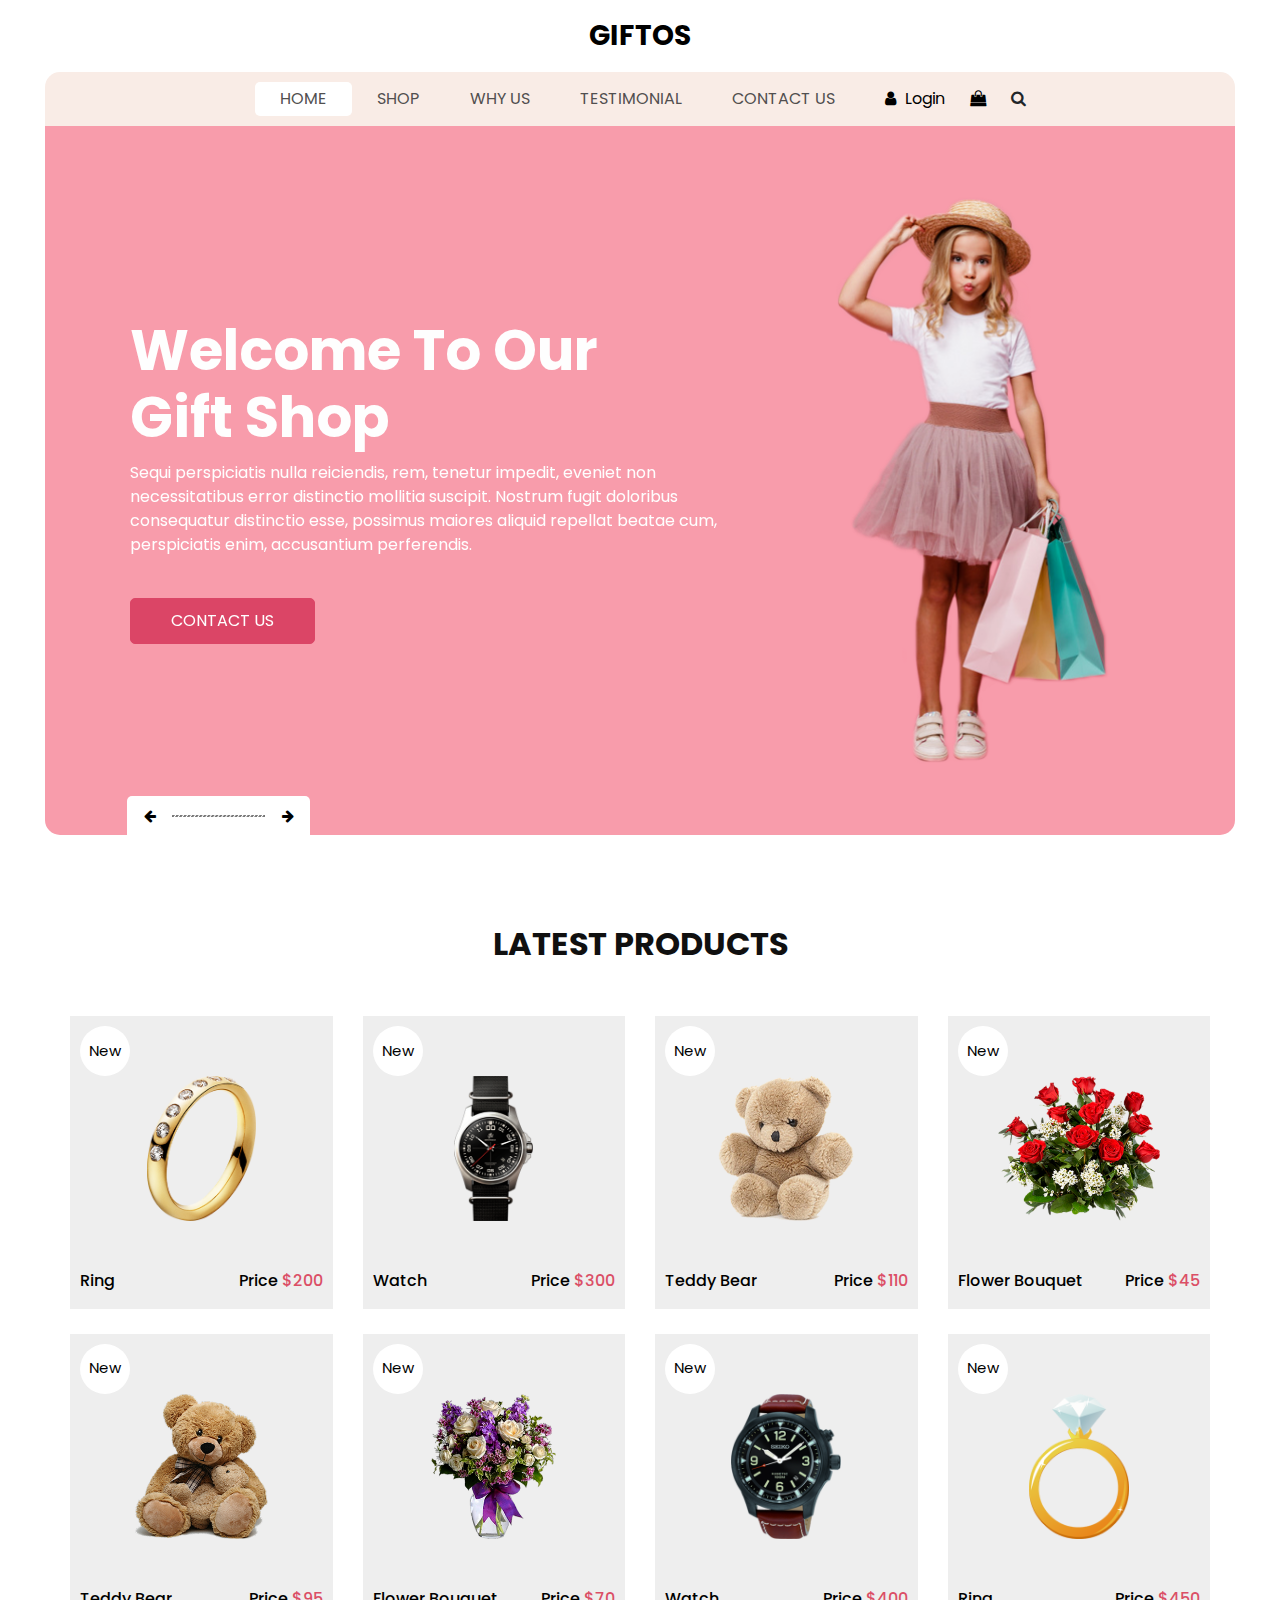
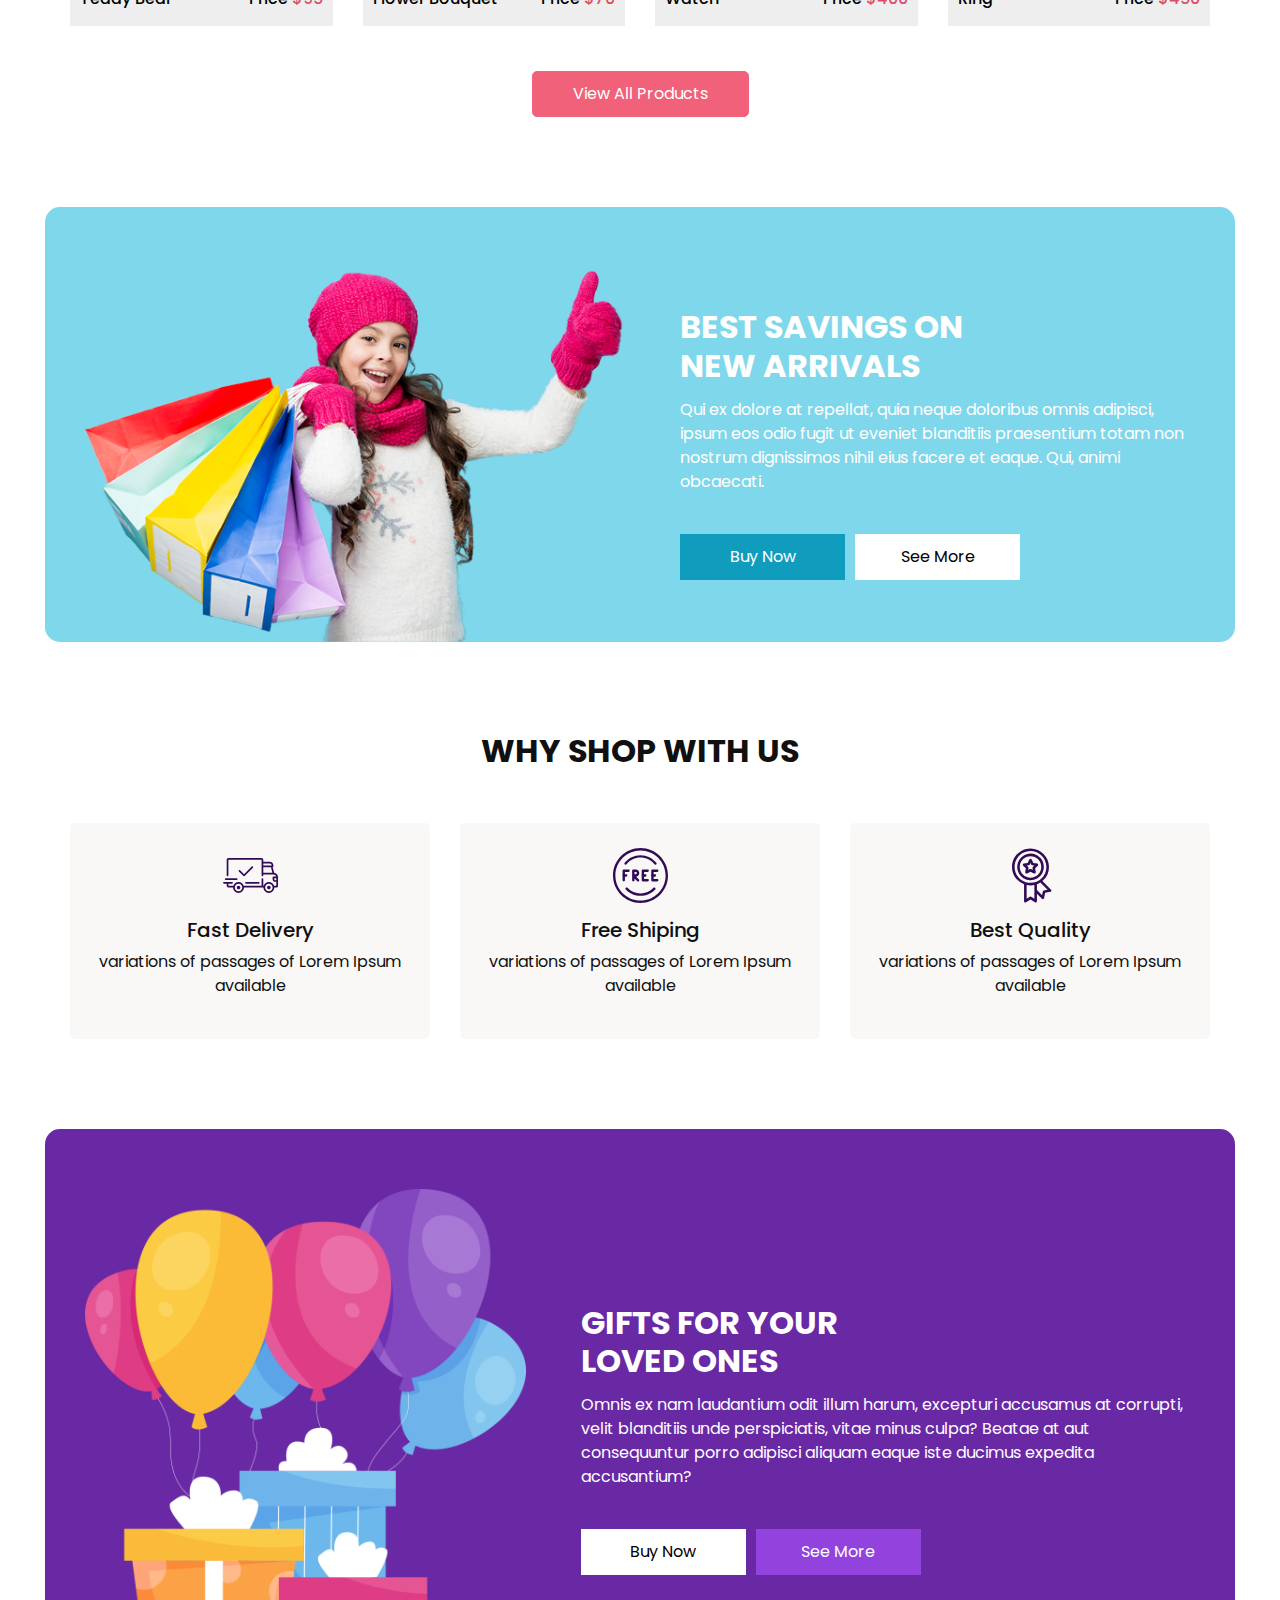
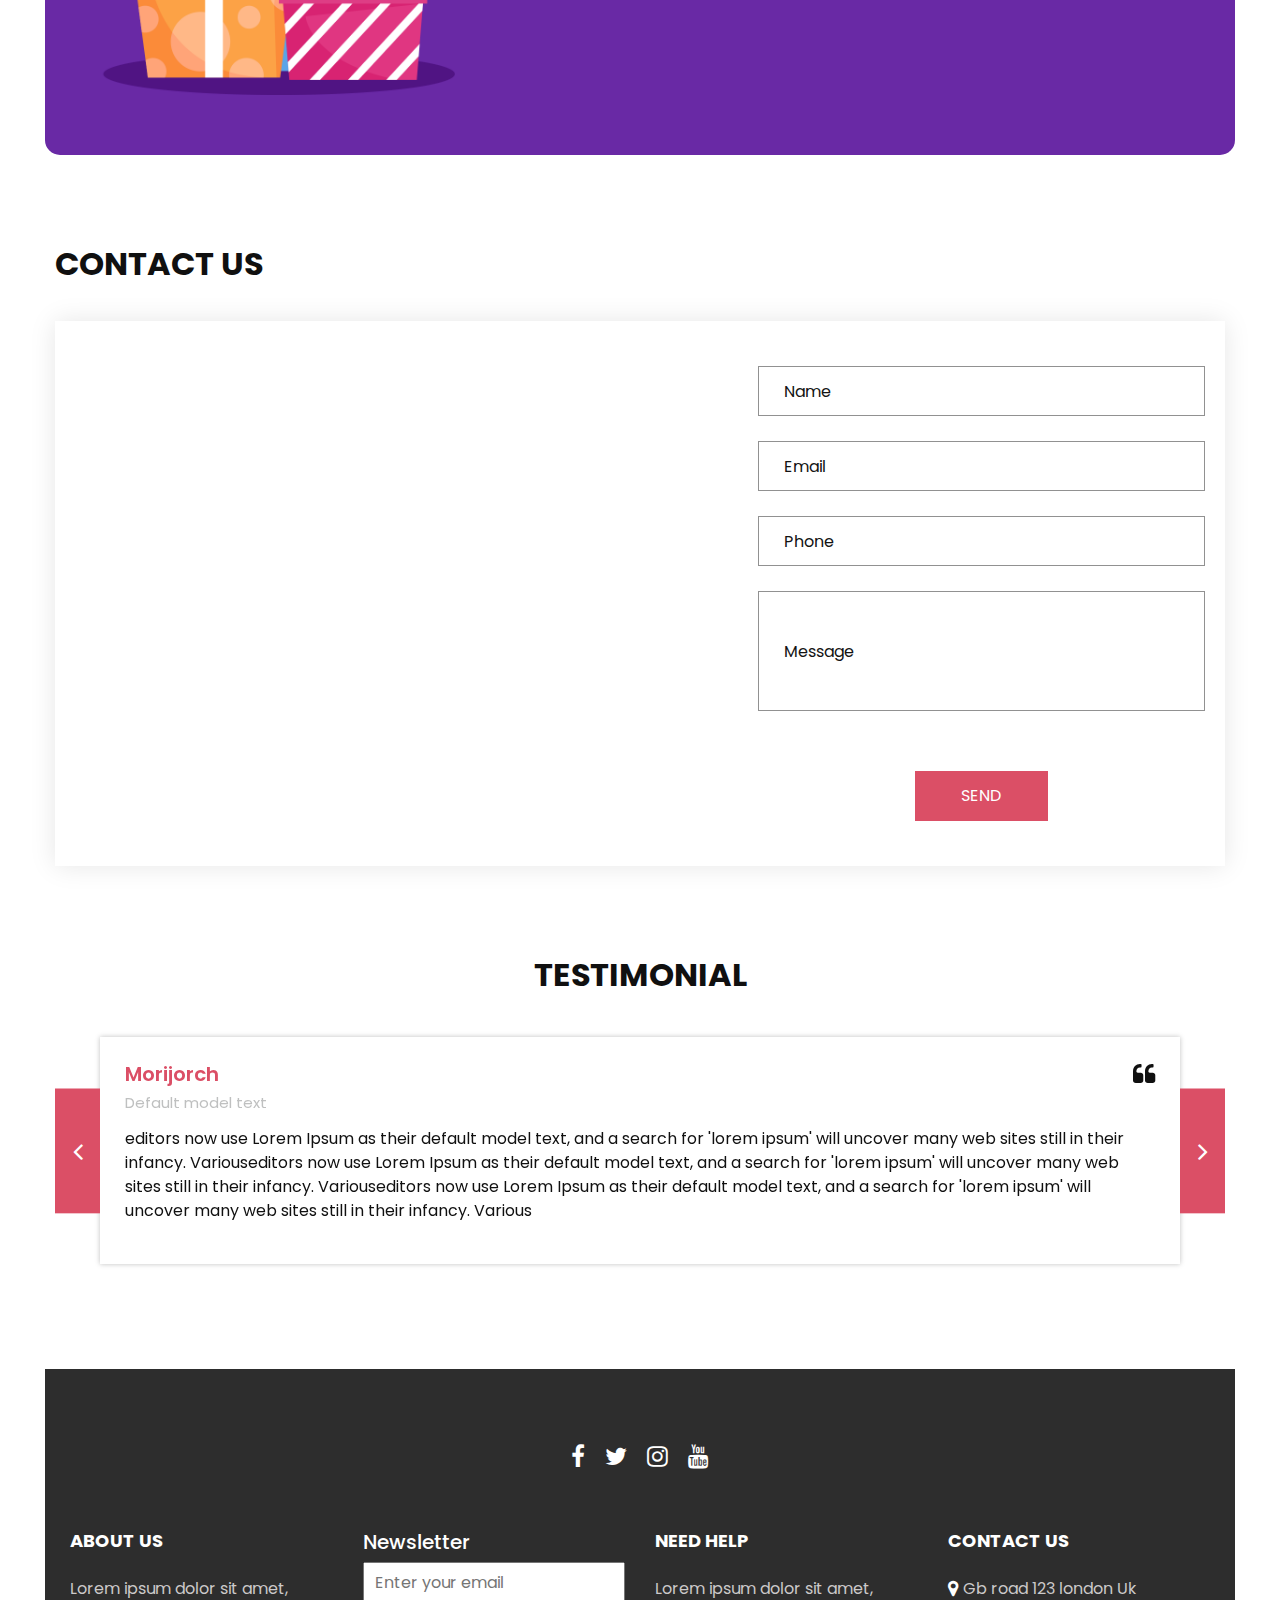
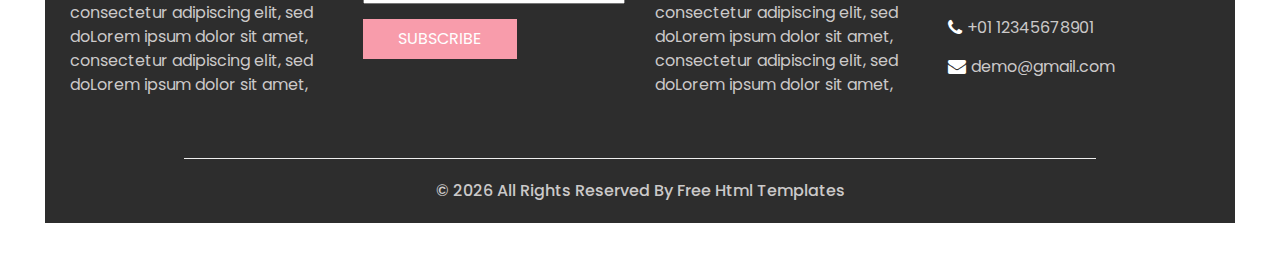
==== demo5/index.html @ 5fa040cb "Tein CSS pohjan" ====
<!DOCTYPE html>
<html>

<head>
  <!-- Basic -->
  <meta charset="utf-8" />
  <meta http-equiv="X-UA-Compatible" content="IE=edge" />
  <!-- Mobile Metas -->
  <meta name="viewport" content="width=device-width, initial-scale=1, shrink-to-fit=no" />
  <!-- Site Metas -->
  <meta name="keywords" content="" />
  <meta name="description" content="" />
  <meta name="author" content="" />
  <link rel="shortcut icon" href="images/favicon.png" type="image/x-icon">

  <title>
    Giftos
  </title>

  <!-- slider stylesheet -->
  <link rel="stylesheet" type="text/css" href="https://cdnjs.cloudflare.com/ajax/libs/OwlCarousel2/2.3.4/assets/owl.carousel.min.css" />

  <!-- bootstrap core css -->
  <link rel="stylesheet" type="text/css" href="css/bootstrap.css" />

  <!-- Custom styles for this template -->
  <link href="css/style.css" rel="stylesheet" />
  <!-- responsive style -->
  <link href="css/responsive.css" rel="stylesheet" />
</head>

<body>
  <div class="hero_area">
    <!-- header section strats -->
    <header class="header_section">
      <nav class="navbar navbar-expand-lg custom_nav-container ">
        <a class="navbar-brand" href="index.html">
          <span>
            Giftos
          </span>
        </a>
        <button class="navbar-toggler" type="button" data-toggle="collapse" data-target="#navbarSupportedContent" aria-controls="navbarSupportedContent" aria-expanded="false" aria-label="Toggle navigation">
          <span class=""></span>
        </button>

        <div class="collapse navbar-collapse" id="navbarSupportedContent">
          <ul class="navbar-nav  ">
            <li class="nav-item active">
              <a class="nav-link" href="index.html">Home <span class="sr-only">(current)</span></a>
            </li>
            <li class="nav-item">
              <a class="nav-link" href="shop.html">
                Shop
              </a>
            </li>
            <li class="nav-item">
              <a class="nav-link" href="why.html">
                Why Us
              </a>
            </li>
            <li class="nav-item">
              <a class="nav-link" href="testimonial.html">
                Testimonial
              </a>
            </li>
            <li class="nav-item">
              <a class="nav-link" href="contact.html">Contact Us</a>
            </li>
          </ul>
          <div class="user_option">
            <a href="">
              <i class="fa fa-user" aria-hidden="true"></i>
              <span>
                Login
              </span>
            </a>
            <a href="">
              <i class="fa fa-shopping-bag" aria-hidden="true"></i>
            </a>
            <form class="form-inline ">
              <button class="btn nav_search-btn" type="submit">
                <i class="fa fa-search" aria-hidden="true"></i>
              </button>
            </form>
          </div>
        </div>
      </nav>
    </header>
    <!-- end header section -->
    <!-- slider section -->

    <section class="slider_section">
      <div class="slider_container">
        <div id="carouselExampleIndicators" class="carousel slide" data-ride="carousel">
          <div class="carousel-inner">
            <div class="carousel-item active">
              <div class="container-fluid">
                <div class="row">
                  <div class="col-md-7">
                    <div class="detail-box">
                      <h1>
                        Welcome To Our <br>
                        Gift Shop
                      </h1>
                      <p>
                        Sequi perspiciatis nulla reiciendis, rem, tenetur impedit, eveniet non necessitatibus error distinctio mollitia suscipit. Nostrum fugit doloribus consequatur distinctio esse, possimus maiores aliquid repellat beatae cum, perspiciatis enim, accusantium perferendis.
                      </p>
                      <a href="">
                        Contact Us
                      </a>
                    </div>
                  </div>
                  <div class="col-md-5 ">
                    <div class="img-box">
                      <img src="images/slider-img.png" alt="" />
                    </div>
                  </div>
                </div>
              </div>
            </div>
            <div class="carousel-item ">
              <div class="container-fluid">
                <div class="row">
                  <div class="col-md-7">
                    <div class="detail-box">
                      <h1>
                        Welcome To Our <br>
                        Gift Shop
                      </h1>
                      <p>
                        Sequi perspiciatis nulla reiciendis, rem, tenetur impedit, eveniet non necessitatibus error distinctio mollitia suscipit. Nostrum fugit doloribus consequatur distinctio esse, possimus maiores aliquid repellat beatae cum, perspiciatis enim, accusantium perferendis.
                      </p>
                      <a href="">
                        Contact Us
                      </a>
                    </div>
                  </div>
                  <div class="col-md-5 ">
                    <div class="img-box">
                      <img src="images/slider-img.png" alt="" />
                    </div>
                  </div>
                </div>
              </div>
            </div>
            <div class="carousel-item ">
              <div class="container-fluid">
                <div class="row">
                  <div class="col-md-7">
                    <div class="detail-box">
                      <h1>
                        Welcome To Our <br>
                        Gift Shop
                      </h1>
                      <p>
                        Sequi perspiciatis nulla reiciendis, rem, tenetur impedit, eveniet non necessitatibus error distinctio mollitia suscipit. Nostrum fugit doloribus consequatur distinctio esse, possimus maiores aliquid repellat beatae cum, perspiciatis enim, accusantium perferendis.
                      </p>
                      <a href="">
                        Contact Us
                      </a>
                    </div>
                  </div>
                  <div class="col-md-5 ">
                    <div class="img-box">
                      <img src="images/slider-img.png" alt="" />
                    </div>
                  </div>
                </div>
              </div>
            </div>
          </div>
          <div class="carousel_btn-box">
            <a class="carousel-control-prev" href="#carouselExampleIndicators" role="button" data-slide="prev">
              <i class="fa fa-arrow-left" aria-hidden="true"></i>
              <span class="sr-only">Previous</span>
            </a>
            <img src="images/line.png" alt="" />
            <a class="carousel-control-next" href="#carouselExampleIndicators" role="button" data-slide="next">
              <i class="fa fa-arrow-right" aria-hidden="true"></i>
              <span class="sr-only">Next</span>
            </a>
          </div>
        </div>
      </div>
    </section>

    <!-- end slider section -->
  </div>
  <!-- end hero area -->

  <!-- shop section -->

  <section class="shop_section layout_padding">
    <div class="container">
      <div class="heading_container heading_center">
        <h2>
          Latest Products
        </h2>
      </div>
      <div class="row">
        <div class="col-sm-6 col-md-4 col-lg-3">
          <div class="box">
            <a href="">
              <div class="img-box">
                <img src="images/p1.png" alt="">
              </div>
              <div class="detail-box">
                <h6>
                  Ring
                </h6>
                <h6>
                  Price
                  <span>
                    $200
                  </span>
                </h6>
              </div>
              <div class="new">
                <span>
                  New
                </span>
              </div>
            </a>
          </div>
        </div>
        <div class="col-sm-6 col-md-4 col-lg-3">
          <div class="box">
            <a href="">
              <div class="img-box">
                <img src="images/p2.png" alt="">
              </div>
              <div class="detail-box">
                <h6>
                  Watch
                </h6>
                <h6>
                  Price
                  <span>
                    $300
                  </span>
                </h6>
              </div>
              <div class="new">
                <span>
                  New
                </span>
              </div>
            </a>
          </div>
        </div>
        <div class="col-sm-6 col-md-4 col-lg-3">
          <div class="box">
            <a href="">
              <div class="img-box">
                <img src="images/p3.png" alt="">
              </div>
              <div class="detail-box">
                <h6>
                  Teddy Bear
                </h6>
                <h6>
                  Price
                  <span>
                    $110
                  </span>
                </h6>
              </div>
              <div class="new">
                <span>
                  New
                </span>
              </div>
            </a>
          </div>
        </div>
        <div class="col-sm-6 col-md-4 col-lg-3">
          <div class="box">
            <a href="">
              <div class="img-box">
                <img src="images/p4.png" alt="">
              </div>
              <div class="detail-box">
                <h6>
                  Flower Bouquet
                </h6>
                <h6>
                  Price
                  <span>
                    $45
                  </span>
                </h6>
              </div>
              <div class="new">
                <span>
                  New
                </span>
              </div>
            </a>
          </div>
        </div>
        <div class="col-sm-6 col-md-4 col-lg-3">
          <div class="box">
            <a href="">
              <div class="img-box">
                <img src="images/p5.png" alt="">
              </div>
              <div class="detail-box">
                <h6>
                  Teddy Bear
                </h6>
                <h6>
                  Price
                  <span>
                    $95
                  </span>
                </h6>
              </div>
              <div class="new">
                <span>
                  New
                </span>
              </div>
            </a>
          </div>
        </div>
        <div class="col-sm-6 col-md-4 col-lg-3">
          <div class="box">
            <a href="">
              <div class="img-box">
                <img src="images/p6.png" alt="">
              </div>
              <div class="detail-box">
                <h6>
                  Flower Bouquet
                </h6>
                <h6>
                  Price
                  <span>
                    $70
                  </span>
                </h6>
              </div>
              <div class="new">
                <span>
                  New
                </span>
              </div>
            </a>
          </div>
        </div>
        <div class="col-sm-6 col-md-4 col-lg-3">
          <div class="box">
            <a href="">
              <div class="img-box">
                <img src="images/p7.png" alt="">
              </div>
              <div class="detail-box">
                <h6>
                  Watch
                </h6>
                <h6>
                  Price
                  <span>
                    $400
                  </span>
                </h6>
              </div>
              <div class="new">
                <span>
                  New
                </span>
              </div>
            </a>
          </div>
        </div>
        <div class="col-sm-6 col-md-4 col-lg-3">
          <div class="box">
            <a href="">
              <div class="img-box">
                <img src="images/p8.png" alt="">
              </div>
              <div class="detail-box">
                <h6>
                  Ring
                </h6>
                <h6>
                  Price
                  <span>
                    $450
                  </span>
                </h6>
              </div>
              <div class="new">
                <span>
                  New
                </span>
              </div>
            </a>
          </div>
        </div>
      </div>
      <div class="btn-box">
        <a href="">
          View All Products
        </a>
      </div>
    </div>
  </section>

  <!-- end shop section -->

  <!-- saving section -->

  <section class="saving_section ">
    <div class="box">
      <div class="container-fluid">
        <div class="row">
          <div class="col-lg-6">
            <div class="img-box">
              <img src="images/saving-img.png" alt="">
            </div>
          </div>
          <div class="col-lg-6">
            <div class="detail-box">
              <div class="heading_container">
                <h2>
                  Best Savings on <br>
                  new arrivals
                </h2>
              </div>
              <p>
                Qui ex dolore at repellat, quia neque doloribus omnis adipisci, ipsum eos odio fugit ut eveniet blanditiis praesentium totam non nostrum dignissimos nihil eius facere et eaque. Qui, animi obcaecati.
              </p>
              <div class="btn-box">
                <a href="#" class="btn1">
                  Buy Now
                </a>
                <a href="#" class="btn2">
                  See More
                </a>
              </div>
            </div>
          </div>
        </div>
      </div>
    </div>
  </section>

  <!-- end saving section -->

  <!-- why section -->

  <section class="why_section layout_padding">
    <div class="container">
      <div class="heading_container heading_center">
        <h2>
          Why Shop With Us
        </h2>
      </div>
      <div class="row">
        <div class="col-md-4">
          <div class="box ">
            <div class="img-box">
              <svg version="1.1" id="Layer_1" xmlns="http://www.w3.org/2000/svg" xmlns:xlink="http://www.w3.org/1999/xlink" x="0px" y="0px" viewBox="0 0 512 512" style="enable-background:new 0 0 512 512;" xml:space="preserve">
                <g>
                  <g>
                    <path d="M476.158,231.363l-13.259-53.035c3.625-0.77,6.345-3.986,6.345-7.839v-8.551c0-18.566-15.105-33.67-33.67-33.67h-60.392
                 V110.63c0-9.136-7.432-16.568-16.568-16.568H50.772c-9.136,0-16.568,7.432-16.568,16.568V256c0,4.427,3.589,8.017,8.017,8.017
                 c4.427,0,8.017-3.589,8.017-8.017V110.63c0-0.295,0.239-0.534,0.534-0.534h307.841c0.295,0,0.534,0.239,0.534,0.534v145.372
                 c0,4.427,3.589,8.017,8.017,8.017c4.427,0,8.017-3.589,8.017-8.017v-9.088h94.569c0.008,0,0.014,0.002,0.021,0.002
                 c0.008,0,0.015-0.001,0.022-0.001c11.637,0.008,21.518,7.646,24.912,18.171h-24.928c-4.427,0-8.017,3.589-8.017,8.017v17.102
                 c0,13.851,11.268,25.119,25.119,25.119h9.086v35.273h-20.962c-6.886-19.883-25.787-34.205-47.982-34.205
                 s-41.097,14.322-47.982,34.205h-3.86v-60.393c0-4.427-3.589-8.017-8.017-8.017c-4.427,0-8.017,3.589-8.017,8.017v60.391H192.817
                 c-6.886-19.883-25.787-34.205-47.982-34.205s-41.097,14.322-47.982,34.205H50.772c-0.295,0-0.534-0.239-0.534-0.534v-17.637
                 h34.739c4.427,0,8.017-3.589,8.017-8.017s-3.589-8.017-8.017-8.017H8.017c-4.427,0-8.017,3.589-8.017,8.017
                 s3.589,8.017,8.017,8.017h26.188v17.637c0,9.136,7.432,16.568,16.568,16.568h43.304c-0.002,0.178-0.014,0.355-0.014,0.534
                 c0,27.996,22.777,50.772,50.772,50.772s50.772-22.776,50.772-50.772c0-0.18-0.012-0.356-0.014-0.534h180.67
                 c-0.002,0.178-0.014,0.355-0.014,0.534c0,27.996,22.777,50.772,50.772,50.772c27.995,0,50.772-22.776,50.772-50.772
                 c0-0.18-0.012-0.356-0.014-0.534h26.203c4.427,0,8.017-3.589,8.017-8.017v-85.511C512,251.989,496.423,234.448,476.158,231.363z
                  M375.182,144.301h60.392c9.725,0,17.637,7.912,17.637,17.637v0.534h-78.029V144.301z M375.182,230.881v-52.376h71.235
                 l13.094,52.376H375.182z M144.835,401.904c-19.155,0-34.739-15.583-34.739-34.739s15.584-34.739,34.739-34.739
                 c19.155,0,34.739,15.583,34.739,34.739S163.99,401.904,144.835,401.904z M427.023,401.904c-19.155,0-34.739-15.583-34.739-34.739
                 s15.584-34.739,34.739-34.739c19.155,0,34.739,15.583,34.739,34.739S446.178,401.904,427.023,401.904z M495.967,299.29h-9.086
                 c-5.01,0-9.086-4.076-9.086-9.086v-9.086h18.171V299.29z" />
                  </g>
                </g>
                <g>
                  <g>
                    <path d="M144.835,350.597c-9.136,0-16.568,7.432-16.568,16.568c0,9.136,7.432,16.568,16.568,16.568
                 c9.136,0,16.568-7.432,16.568-16.568C161.403,358.029,153.971,350.597,144.835,350.597z" />
                  </g>
                </g>
                <g>
                  <g>
                    <path d="M427.023,350.597c-9.136,0-16.568,7.432-16.568,16.568c0,9.136,7.432,16.568,16.568,16.568
                 c9.136,0,16.568-7.432,16.568-16.568C443.591,358.029,436.159,350.597,427.023,350.597z" />
                  </g>
                </g>
                <g>
                  <g>
                    <path d="M332.96,316.393H213.244c-4.427,0-8.017,3.589-8.017,8.017s3.589,8.017,8.017,8.017H332.96
                 c4.427,0,8.017-3.589,8.017-8.017S337.388,316.393,332.96,316.393z" />
                  </g>
                </g>
                <g>
                  <g>
                    <path d="M127.733,282.188H25.119c-4.427,0-8.017,3.589-8.017,8.017s3.589,8.017,8.017,8.017h102.614
                 c4.427,0,8.017-3.589,8.017-8.017S132.16,282.188,127.733,282.188z" />
                  </g>
                </g>
                <g>
                  <g>
                    <path d="M278.771,173.37c-3.13-3.13-8.207-3.13-11.337,0.001l-71.292,71.291l-37.087-37.087c-3.131-3.131-8.207-3.131-11.337,0
                 c-3.131,3.131-3.131,8.206,0,11.337l42.756,42.756c1.565,1.566,3.617,2.348,5.668,2.348s4.104-0.782,5.668-2.348l76.96-76.96
                 C281.901,181.576,281.901,176.501,278.771,173.37z" />
                  </g>
                </g>
                <g>
                </g>
                <g>
                </g>
                <g>
                </g>
                <g>
                </g>
                <g>
                </g>
                <g>
                </g>
                <g>
                </g>
                <g>
                </g>
                <g>
                </g>
                <g>
                </g>
                <g>
                </g>
                <g>
                </g>
                <g>
                </g>
                <g>
                </g>
                <g>
                </g>
              </svg>
            </div>
            <div class="detail-box">
              <h5>
                Fast Delivery
              </h5>
              <p>
                variations of passages of Lorem Ipsum available
              </p>
            </div>
          </div>
        </div>
        <div class="col-md-4">
          <div class="box ">
            <div class="img-box">
              <svg version="1.1" id="Capa_1" xmlns="http://www.w3.org/2000/svg" xmlns:xlink="http://www.w3.org/1999/xlink" x="0px" y="0px" viewBox="0 0 490.667 490.667" style="enable-background:new 0 0 490.667 490.667;" xml:space="preserve">
                <g>
                  <g>
                    <path d="M138.667,192H96c-5.888,0-10.667,4.779-10.667,10.667V288c0,5.888,4.779,10.667,10.667,10.667s10.667-4.779,10.667-10.667
                 v-74.667h32c5.888,0,10.667-4.779,10.667-10.667S144.555,192,138.667,192z" />
                  </g>
                </g>
                <g>
                  <g>
                    <path d="M117.333,234.667H96c-5.888,0-10.667,4.779-10.667,10.667S90.112,256,96,256h21.333c5.888,0,10.667-4.779,10.667-10.667
                 S123.221,234.667,117.333,234.667z" />
                  </g>
                </g>
                <g>
                  <g>
                    <path d="M245.333,0C110.059,0,0,110.059,0,245.333s110.059,245.333,245.333,245.333s245.333-110.059,245.333-245.333
                 S380.608,0,245.333,0z M245.333,469.333c-123.52,0-224-100.48-224-224s100.48-224,224-224s224,100.48,224,224
                 S368.853,469.333,245.333,469.333z" />
                  </g>
                </g>
                <g>
                  <g>
                    <path d="M386.752,131.989C352.085,88.789,300.544,64,245.333,64s-106.752,24.789-141.419,67.989
                 c-3.691,4.587-2.965,11.307,1.643,14.997c4.587,3.691,11.307,2.965,14.976-1.643c30.613-38.144,76.096-60.011,124.8-60.011
                 s94.187,21.867,124.779,60.011c2.112,2.624,5.205,3.989,8.32,3.989c2.368,0,4.715-0.768,6.677-2.347
                 C389.717,143.296,390.443,136.576,386.752,131.989z" />
                  </g>
                </g>
                <g>
                  <g>
                    <path d="M376.405,354.923c-4.224-4.032-11.008-3.861-15.061,0.405c-30.613,32.235-71.808,50.005-116.011,50.005
                 s-85.397-17.771-115.989-50.005c-4.032-4.309-10.816-4.437-15.061-0.405c-4.309,4.053-4.459,10.816-0.405,15.083
                 c34.667,36.544,81.344,56.661,131.456,56.661s96.789-20.117,131.477-56.661C380.864,365.739,380.693,358.976,376.405,354.923z" />
                  </g>
                </g>
                <g>
                  <g>
                    <path d="M206.805,255.723c15.701-2.027,27.861-15.488,27.861-31.723c0-17.643-14.357-32-32-32h-21.333
                 c-5.888,0-10.667,4.779-10.667,10.667v42.581c0,0.043,0,0.107,0,0.149V288c0,5.888,4.779,10.667,10.667,10.667
                 S192,293.888,192,288v-16.917l24.448,24.469c2.091,2.069,4.821,3.115,7.552,3.115c2.731,0,5.461-1.045,7.531-3.136
                 c4.16-4.16,4.16-10.923,0-15.083L206.805,255.723z M192,234.667v-21.333h10.667c5.867,0,10.667,4.779,10.667,10.667
                 s-4.8,10.667-10.667,10.667H192z" />
                  </g>
                </g>
                <g>
                  <g>
                    <path d="M309.333,277.333h-32v-64h32c5.888,0,10.667-4.779,10.667-10.667S315.221,192,309.333,192h-42.667
                 c-5.888,0-10.667,4.779-10.667,10.667V288c0,5.888,4.779,10.667,10.667,10.667h42.667c5.888,0,10.667-4.779,10.667-10.667
                 S315.221,277.333,309.333,277.333z" />
                  </g>
                </g>
                <g>
                  <g>
                    <path d="M288,234.667h-21.333c-5.888,0-10.667,4.779-10.667,10.667S260.779,256,266.667,256H288
                 c5.888,0,10.667-4.779,10.667-10.667S293.888,234.667,288,234.667z" />
                  </g>
                </g>
                <g>
                  <g>
                    <path d="M394.667,277.333h-32v-64h32c5.888,0,10.667-4.779,10.667-10.667S400.555,192,394.667,192H352
                 c-5.888,0-10.667,4.779-10.667,10.667V288c0,5.888,4.779,10.667,10.667,10.667h42.667c5.888,0,10.667-4.779,10.667-10.667
                 S400.555,277.333,394.667,277.333z" />
                  </g>
                </g>
                <g>
                  <g>
                    <path d="M373.333,234.667H352c-5.888,0-10.667,4.779-10.667,10.667S346.112,256,352,256h21.333
                 c5.888,0,10.667-4.779,10.667-10.667S379.221,234.667,373.333,234.667z" />
                  </g>
                </g>
                <g>
                </g>
                <g>
                </g>
                <g>
                </g>
                <g>
                </g>
                <g>
                </g>
                <g>
                </g>
                <g>
                </g>
                <g>
                </g>
                <g>
                </g>
                <g>
                </g>
                <g>
                </g>
                <g>
                </g>
                <g>
                </g>
                <g>
                </g>
                <g>
                </g>
              </svg>
            </div>
            <div class="detail-box">
              <h5>
                Free Shiping
              </h5>
              <p>
                variations of passages of Lorem Ipsum available
              </p>
            </div>
          </div>
        </div>
        <div class="col-md-4">
          <div class="box ">
            <div class="img-box">
              <svg id="_30_Premium" height="512" viewBox="0 0 512 512" width="512" xmlns="http://www.w3.org/2000/svg" data-name="30_Premium">
                <g id="filled">
                  <path d="m252.92 300h3.08a124.245 124.245 0 1 0 -4.49-.09c.075.009.15.023.226.03.394.039.789.06 1.184.06zm-96.92-124a100 100 0 1 1 100 100 100.113 100.113 0 0 1 -100-100z" />
                  <path d="m447.445 387.635-80.4-80.4a171.682 171.682 0 0 0 60.955-131.235c0-94.841-77.159-172-172-172s-172 77.159-172 172c0 73.747 46.657 136.794 112 161.2v158.8c-.3 9.289 11.094 15.384 18.656 9.984l41.344-27.562 41.344 27.562c7.574 5.4 18.949-.7 18.656-9.984v-70.109l46.6 46.594c6.395 6.789 18.712 3.025 20.253-6.132l9.74-48.724 48.725-9.742c9.163-1.531 12.904-13.893 6.127-20.252zm-339.445-211.635c0-81.607 66.393-148 148-148s148 66.393 148 148-66.393 148-148 148-148-66.393-148-148zm154.656 278.016a12 12 0 0 0 -13.312 0l-29.344 19.562v-129.378a172.338 172.338 0 0 0 72 0v129.38zm117.381-58.353a12 12 0 0 0 -9.415 9.415l-6.913 34.58-47.709-47.709v-54.749a171.469 171.469 0 0 0 31.467-15.6l67.151 67.152z" />
                  <path d="m287.62 236.985c8.349 4.694 19.251-3.212 17.367-12.618l-5.841-35.145 25.384-25c7.049-6.5 2.89-19.3-6.634-20.415l-35.23-5.306-15.933-31.867c-4.009-8.713-17.457-8.711-21.466 0l-15.933 31.866-35.23 5.306c-9.526 1.119-13.681 13.911-6.634 20.415l25.384 25-5.841 35.145c-1.879 9.406 9 17.31 17.367 12.618l31.62-16.414zm-53-32.359 2.928-17.615a12 12 0 0 0 -3.417-10.516l-12.721-12.531 17.658-2.66a12 12 0 0 0 8.947-6.5l7.985-15.971 7.985 15.972a12 12 0 0 0 8.947 6.5l17.658 2.66-12.723 12.535a12 12 0 0 0 -3.417 10.516l2.928 17.615-15.849-8.231a12 12 0 0 0 -11.058 0z" />
                </g>
              </svg>
            </div>
            <div class="detail-box">
              <h5>
                Best Quality
              </h5>
              <p>
                variations of passages of Lorem Ipsum available
              </p>
            </div>
          </div>
        </div>
      </div>
    </div>
  </section>

  <!-- end why section -->


  <!-- gift section -->

  <section class="gift_section layout_padding-bottom">
    <div class="box ">
      <div class="container-fluid">
        <div class="row">
          <div class="col-md-5">
            <div class="img_container">
              <div class="img-box">
                <img src="images/gifts.png" alt="">
              </div>
            </div>
          </div>
          <div class="col-md-7">
            <div class="detail-box">
              <div class="heading_container">
                <h2>
                  Gifts for your <br>
                  loved ones
                </h2>
              </div>
              <p>
                Omnis ex nam laudantium odit illum harum, excepturi accusamus at corrupti, velit blanditiis unde perspiciatis, vitae minus culpa? Beatae at aut consequuntur porro adipisci aliquam eaque iste ducimus expedita accusantium?
              </p>
              <div class="btn-box">
                <a href="#" class="btn1">
                  Buy Now
                </a>
                <a href="#" class="btn2">
                  See More
                </a>
              </div>
            </div>
          </div>
        </div>
      </div>
    </div>
  </section>


  <!-- end gift section -->


  <!-- contact section -->

  <section class="contact_section ">
    <div class="container px-0">
      <div class="heading_container ">
        <h2 class="">
          Contact Us
        </h2>
      </div>
    </div>
    <div class="container container-bg">
      <div class="row">
        <div class="col-lg-7 col-md-6 px-0">
          <div class="map_container">
            <div class="map-responsive">
              <iframe src="https://www.google.com/maps/embed/v1/place?key=AIzaSyA0s1a7phLN0iaD6-UE7m4qP-z21pH0eSc&q=Eiffel+Tower+Paris+France" width="600" height="300" frameborder="0" style="border:0; width: 100%; height:100%" allowfullscreen></iframe>
            </div>
          </div>
        </div>
        <div class="col-md-6 col-lg-5 px-0">
          <form action="#">
            <div>
              <input type="text" placeholder="Name" />
            </div>
            <div>
              <input type="email" placeholder="Email" />
            </div>
            <div>
              <input type="text" placeholder="Phone" />
            </div>
            <div>
              <input type="text" class="message-box" placeholder="Message" />
            </div>
            <div class="d-flex ">
              <button>
                SEND
              </button>
            </div>
          </form>
        </div>
      </div>
    </div>
  </section>

  <!-- end contact section -->

  <!-- client section -->
  <section class="client_section layout_padding">
    <div class="container">
      <div class="heading_container heading_center">
        <h2>
          Testimonial
        </h2>
      </div>
    </div>
    <div class="container px-0">
      <div id="customCarousel2" class="carousel  carousel-fade" data-ride="carousel">
        <div class="carousel-inner">
          <div class="carousel-item active">
            <div class="box">
              <div class="client_info">
                <div class="client_name">
                  <h5>
                    Morijorch
                  </h5>
                  <h6>
                    Default model text
                  </h6>
                </div>
                <i class="fa fa-quote-left" aria-hidden="true"></i>
              </div>
              <p>
                editors now use Lorem Ipsum as their default model text, and a search for 'lorem ipsum' will uncover many web sites still in their infancy. Variouseditors now use Lorem Ipsum as their default model text, and a search for 'lorem ipsum' will uncover many web sites still in their infancy. Variouseditors now use Lorem Ipsum as their default model text, and a search for 'lorem ipsum' will uncover many web sites still in their infancy. Various
              </p>
            </div>
          </div>
          <div class="carousel-item">
            <div class="box">
              <div class="client_info">
                <div class="client_name">
                  <h5>
                    Rochak
                  </h5>
                  <h6>
                    Default model text
                  </h6>
                </div>
                <i class="fa fa-quote-left" aria-hidden="true"></i>
              </div>
              <p>
                Variouseditors now use Lorem Ipsum as their default model text, and a search for 'lorem ipsum' will uncover many web sites still in their infancy. Variouseditors now use Lorem Ipsum as their default model text, and a search for 'lorem ipsum' will uncover many web sites still in their infancy. editors now use Lorem Ipsum as their default model text, and a search for 'lorem ipsum' will uncover many web sites still in their infancy.
              </p>
            </div>
          </div>
          <div class="carousel-item">
            <div class="box">
              <div class="client_info">
                <div class="client_name">
                  <h5>
                    Brad Johns
                  </h5>
                  <h6>
                    Default model text
                  </h6>
                </div>
                <i class="fa fa-quote-left" aria-hidden="true"></i>
              </div>
              <p>
                Variouseditors now use Lorem Ipsum as their default model text, and a search for 'lorem ipsum' will uncover many web sites still in their infancy, editors now use Lorem Ipsum as their default model text, and a search for 'lorem ipsum' will uncover many web sites still in their infancy. Variouseditors now use Lorem Ipsum as their default model text, and a search for 'lorem ipsum' will uncover many web sites still in their infancy. Various
              </p>
            </div>
          </div>
        </div>
        <div class="carousel_btn-box">
          <a class="carousel-control-prev" href="#customCarousel2" role="button" data-slide="prev">
            <i class="fa fa-angle-left" aria-hidden="true"></i>
            <span class="sr-only">Previous</span>
          </a>
          <a class="carousel-control-next" href="#customCarousel2" role="button" data-slide="next">
            <i class="fa fa-angle-right" aria-hidden="true"></i>
            <span class="sr-only">Next</span>
          </a>
        </div>
      </div>
    </div>
  </section>
  <!-- end client section -->

  <!-- info section -->

  <section class="info_section  layout_padding2-top">
    <div class="social_container">
      <div class="social_box">
        <a href="">
          <i class="fa fa-facebook" aria-hidden="true"></i>
        </a>
        <a href="">
          <i class="fa fa-twitter" aria-hidden="true"></i>
        </a>
        <a href="">
          <i class="fa fa-instagram" aria-hidden="true"></i>
        </a>
        <a href="">
          <i class="fa fa-youtube" aria-hidden="true"></i>
        </a>
      </div>
    </div>
    <div class="info_container ">
      <div class="container">
        <div class="row">
          <div class="col-md-6 col-lg-3">
            <h6>
              ABOUT US
            </h6>
            <p>
              Lorem ipsum dolor sit amet, consectetur adipiscing elit, sed doLorem ipsum dolor sit amet, consectetur adipiscing elit, sed doLorem ipsum dolor sit amet,
            </p>
          </div>
          <div class="col-md-6 col-lg-3">
            <div class="info_form ">
              <h5>
                Newsletter
              </h5>
              <form action="#">
                <input type="email" placeholder="Enter your email">
                <button>
                  Subscribe
                </button>
              </form>
            </div>
          </div>
          <div class="col-md-6 col-lg-3">
            <h6>
              NEED HELP
            </h6>
            <p>
              Lorem ipsum dolor sit amet, consectetur adipiscing elit, sed doLorem ipsum dolor sit amet, consectetur adipiscing elit, sed doLorem ipsum dolor sit amet,
            </p>
          </div>
          <div class="col-md-6 col-lg-3">
            <h6>
              CONTACT US
            </h6>
            <div class="info_link-box">
              <a href="">
                <i class="fa fa-map-marker" aria-hidden="true"></i>
                <span> Gb road 123 london Uk </span>
              </a>
              <a href="">
                <i class="fa fa-phone" aria-hidden="true"></i>
                <span>+01 12345678901</span>
              </a>
              <a href="">
                <i class="fa fa-envelope" aria-hidden="true"></i>
                <span> demo@gmail.com</span>
              </a>
            </div>
          </div>
        </div>
      </div>
    </div>
    <!-- footer section -->
    <footer class=" footer_section">
      <div class="container">
        <p>
          &copy; <span id="displayYear"></span> All Rights Reserved By
          <a href="https://html.design/">Free Html Templates</a>
        </p>
      </div>
    </footer>
    <!-- footer section -->

  </section>

  <!-- end info section -->


  <script src="js/jquery-3.4.1.min.js"></script>
  <script src="js/bootstrap.js"></script>
  <script src="https://cdnjs.cloudflare.com/ajax/libs/OwlCarousel2/2.3.4/owl.carousel.min.js">
  </script>
  <script src="js/custom.js"></script>

</body>

</html>
---- demo5/css/style.css ----
@import url("https://fonts.googleapis.com/css2?family=Poppins:wght@300;400;500;600;700&display=swap");
@import url("font-awesome.min.css");
body {
  font-family: "poppins", sans-serif;
  color: #101010;
  background-color: #ffffff;
}

.layout_padding {
  padding-top: 90px;
  padding-bottom: 90px;
}

.layout_padding2 {
  padding-top: 45px;
  padding-bottom: 45px;
}

.layout_padding2-top {
  padding-top: 45px;
}

.layout_padding2-bottom {
  padding-bottom: 45px;
}

.layout_padding-top {
  padding-top: 90px;
}

.layout_padding-bottom {
  padding-bottom: 90px;
}

.heading_container {
  display: -webkit-box;
  display: -ms-flexbox;
  display: flex;
  -webkit-box-orient: vertical;
  -webkit-box-direction: normal;
      -ms-flex-direction: column;
          flex-direction: column;
}

.heading_container h2 {
  text-transform: uppercase;
  font-weight: bold;
}

.heading_container h2 span {
  color: #f89cab;
}

.heading_container.heading_center {
  -webkit-box-align: center;
      -ms-flex-align: center;
          align-items: center;
  text-align: center;
}

/*header section*/
.hero_area {
  padding: 0 45px;
}

.hero_area.sub_pages {
  height: auto;
}

#navbarSupportedContent {
  width: 100%;
  background-color: #f9ece6;
  -webkit-box-pack: center;
      -ms-flex-pack: center;
          justify-content: center;
  padding: 10px 0;
  border-radius: 15px 15px 0 0;
}

#navbarSupportedContent.innerpage_navbar {
  background-color: white;
  border-radius: 10px;
  -webkit-box-shadow: 0 0 3px 0 rgba(0, 0, 0, 0.25);
          box-shadow: 0 0 3px 0 rgba(0, 0, 0, 0.25);
}

#navbarSupportedContent.innerpage_navbar .nav-item.active .nav-link {
  background-color: #f4f5f6;
}

#navbarSupportedContent .navbar-nav .nav-link {
  padding: 5px 25px;
  color: #514f4f;
  text-align: center;
  text-transform: uppercase;
  border-radius: 5px;
}

#navbarSupportedContent .nav-item.active .nav-link {
  background-color: #ffffff;
}

a,
a:hover,
a:focus {
  text-decoration: none;
}

a:hover,
a:focus {
  color: initial;
}

.btn,
.btn:focus {
  outline: none !important;
  -webkit-box-shadow: none;
          box-shadow: none;
}

.navbar-brand {
  margin: 15px 0;
  padding: 0;
}

.navbar-brand span {
  font-size: 28px;
  font-weight: bold;
  color: #000000;
  text-transform: uppercase;
  margin: 0;
  padding: 0;
}

.custom_nav-container .nav_search-btn {
  padding: 0;
  border: none;
}

.custom_nav-container {
  z-index: 99999;
  padding: 0;
  -webkit-box-orient: vertical;
  -webkit-box-direction: normal;
      -ms-flex-direction: column;
          flex-direction: column;
  -webkit-box-align: center;
      -ms-flex-align: center;
          align-items: center;
}

.custom_nav-container .navbar-toggler {
  outline: none;
}

.custom_nav-container .navbar-toggler {
  outline: none;
}

.custom_nav-container .navbar-toggler {
  padding: 0;
  width: 37px;
  height: 42px;
  -webkit-transition: all .3s;
  transition: all .3s;
}

.custom_nav-container .navbar-toggler span {
  display: block;
  width: 35px;
  height: 4px;
  background-color: #000000;
  margin: 7px 0;
  -webkit-transition: all 0.3s;
  transition: all 0.3s;
  position: relative;
  border-radius: 5px;
  -webkit-transition: all .3s;
  transition: all .3s;
}

.custom_nav-container .navbar-toggler span::before, .custom_nav-container .navbar-toggler span::after {
  content: "";
  position: absolute;
  left: 0;
  height: 100%;
  width: 100%;
  background-color: #000000;
  top: -10px;
  border-radius: 5px;
  -webkit-transition: all .3s;
  transition: all .3s;
}

.custom_nav-container .navbar-toggler span::after {
  top: 10px;
}

.custom_nav-container .navbar-toggler[aria-expanded="true"] {
  -webkit-transform: rotate(360deg);
          transform: rotate(360deg);
}

.custom_nav-container .navbar-toggler[aria-expanded="true"] span {
  -webkit-transform: rotate(45deg);
          transform: rotate(45deg);
}

.custom_nav-container .navbar-toggler[aria-expanded="true"] span::before, .custom_nav-container .navbar-toggler[aria-expanded="true"] span::after {
  -webkit-transform: rotate(90deg);
          transform: rotate(90deg);
  top: 0;
}

.user_option {
  display: -webkit-box;
  display: -ms-flexbox;
  display: flex;
  -webkit-box-align: center;
      -ms-flex-align: center;
          align-items: center;
  margin-left: 25px;
}

.user_option a {
  margin-right: 25px;
  color: #000000;
}

.user_option a span {
  margin-left: 5px;
}

/*end header section*/
.slider_section .slider_container {
  color: #fefefe;
  background-color: #000000;
  background-color: #f89cab;
  padding: 25px;
  border-radius: 0 0 15px 15px;
}

.slider_section .row {
  -webkit-box-align: center;
      -ms-flex-align: center;
          align-items: center;
}

.slider_section .img-box {
  display: -webkit-box;
  display: -ms-flexbox;
  display: flex;
  -webkit-box-pack: center;
      -ms-flex-pack: center;
          justify-content: center;
  padding: 45px;
}

.slider_section .img-box img {
  width: 275px;
}

.slider_section .detail-box {
  padding-left: 45px;
  margin: 45px 0;
}

.slider_section .detail-box h1 {
  font-weight: bold;
  font-size: 3.5rem;
  margin-bottom: 10px;
}

.slider_section .detail-box a {
  display: inline-block;
  padding: 10px 40px;
  background-color: #db4566;
  color: #ffffff;
  border: 1px solid #db4566;
  border-radius: 5px;
  -webkit-transition: all .3s;
  transition: all .3s;
  margin-top: 25px;
  text-transform: uppercase;
}

.slider_section .detail-box a:hover {
  background-color: transparent;
  color: #db4566;
}

.slider_section .carousel_btn-box {
  display: -webkit-box;
  display: -ms-flexbox;
  display: flex;
  background-color: #ffffff;
  -webkit-box-align: center;
      -ms-flex-align: center;
          align-items: center;
  position: absolute;
  bottom: -25px;
  left: 5%;
  padding: 7px 10px;
  border-radius: 5px 5px 0 0;
}

.slider_section .carousel_btn-box img {
  margin: 0 10px;
}

.slider_section .carousel_btn-box .carousel-control-prev,
.slider_section .carousel_btn-box .carousel-control-next {
  position: unset;
  height: 25px;
  width: 25px;
  background-repeat: no-repeat;
  opacity: 1;
  background-position: center;
  color: #000000;
  font-size: 14px;
}

.shop_section .heading_container {
  margin-bottom: 20px;
}

.shop_section .box {
  background-color: #eeeeee;
  position: relative;
  padding: 10px;
  margin-top: 25px;
}

.shop_section .box a {
  color: #000000;
}

.shop_section .box .img-box {
  display: -webkit-box;
  display: -ms-flexbox;
  display: flex;
  -webkit-box-pack: center;
      -ms-flex-pack: center;
          justify-content: center;
  -webkit-box-align: center;
      -ms-flex-align: center;
          align-items: center;
  padding: 15px 30px;
  height: 245px;
}

.shop_section .box .img-box img {
  max-width: 100%;
  max-height: 145px;
}

.shop_section .box .detail-box {
  display: -webkit-box;
  display: -ms-flexbox;
  display: flex;
  -webkit-box-pack: justify;
      -ms-flex-pack: justify;
          justify-content: space-between;
}

.shop_section .box .detail-box h6 span {
  color: #db4f66;
}

.shop_section .box .new {
  width: 50px;
  height: 50px;
  position: absolute;
  top: 10px;
  left: 10px;
  background-color: #ffffff;
  display: -webkit-box;
  display: -ms-flexbox;
  display: flex;
  -webkit-box-pack: center;
      -ms-flex-pack: center;
          justify-content: center;
  -webkit-box-align: center;
      -ms-flex-align: center;
          align-items: center;
  border-radius: 100%;
  font-size: 15px;
}

.shop_section .btn-box {
  display: -webkit-box;
  display: -ms-flexbox;
  display: flex;
  -webkit-box-pack: center;
      -ms-flex-pack: center;
          justify-content: center;
  margin-top: 45px;
}

.shop_section .btn-box a {
  display: inline-block;
  padding: 10px 40px;
  background-color: #f16179;
  color: #ffffff;
  border: 1px solid #f16179;
  border-radius: 5px;
  -webkit-transition: all .3s;
  transition: all .3s;
}

.shop_section .btn-box a:hover {
  background-color: transparent;
  color: #f16179;
}

.saving_section {
  padding-left: 45px;
  padding-right: 45px;
}

.saving_section .box {
  padding-top: 45px;
  background-color: #7fd7eb;
  color: #ffffff;
  border-radius: 15px;
}

.saving_section .row {
  -webkit-box-align: center;
      -ms-flex-align: center;
          align-items: center;
}

.saving_section .img-box {
  padding: 15px 0 0 25px;
}

.saving_section .img-box img {
  width: 100%;
}

.saving_section .detail-box {
  padding: 0 25px;
}

.saving_section .detail-box p {
  margin-top: 5px;
}

.saving_section .detail-box .btn-box {
  display: -webkit-box;
  display: -ms-flexbox;
  display: flex;
  -ms-flex-wrap: wrap;
      flex-wrap: wrap;
  margin: 35px -5px 0;
}

.saving_section .detail-box .btn-box a {
  width: 165px;
  text-align: center;
  margin: 5px;
}

.saving_section .detail-box .btn-box .btn1 {
  display: inline-block;
  padding: 10px 0;
  background-color: #109dbd;
  color: #ffffff;
  border: 1px solid #109dbd;
  border-radius: 0;
  -webkit-transition: all .3s;
  transition: all .3s;
}

.saving_section .detail-box .btn-box .btn1:hover {
  background-color: transparent;
  color: #109dbd;
}

.saving_section .detail-box .btn-box .btn2 {
  display: inline-block;
  padding: 10px 0;
  background-color: #ffffff;
  color: #000000;
  border: 1px solid #ffffff;
  border-radius: 0;
  -webkit-transition: all .3s;
  transition: all .3s;
}

.saving_section .detail-box .btn-box .btn2:hover {
  background-color: transparent;
  color: #ffffff;
}

.why_section .box {
  text-align: center;
  margin-top: 45px;
  background-color: #f9f8f7;
  padding: 25px;
  border-radius: 5px;
}

.why_section .box .img-box {
  margin-bottom: 15px;
}

.why_section .box .img-box svg {
  width: 55px;
  height: auto;
  fill: #320b57;
}

.gift_section {
  padding-left: 45px;
  padding-right: 45px;
}

.gift_section .box {
  background-color: #6929a5;
  border-radius: 15px;
  color: #ffffff;
}

.gift_section .row {
  -webkit-box-align: center;
      -ms-flex-align: center;
          align-items: center;
}

.gift_section .img-box {
  padding: 60px 0 60px 25px;
}

.gift_section .img-box img {
  width: 100%;
}

.gift_section .detail-box {
  padding: 0 25px;
}

.gift_section .detail-box p {
  margin-top: 5px;
}

.gift_section .detail-box .btn-box {
  display: -webkit-box;
  display: -ms-flexbox;
  display: flex;
  -ms-flex-wrap: wrap;
      flex-wrap: wrap;
  margin: 35px -5px 0;
}

.gift_section .detail-box .btn-box a {
  width: 165px;
  text-align: center;
  margin: 5px;
}

.gift_section .detail-box .btn-box .btn1 {
  display: inline-block;
  padding: 10px 0;
  background-color: #ffffff;
  color: #000000;
  border: 1px solid #ffffff;
  border-radius: 0;
  -webkit-transition: all .3s;
  transition: all .3s;
}

.gift_section .detail-box .btn-box .btn1:hover {
  background-color: transparent;
  color: #ffffff;
}

.gift_section .detail-box .btn-box .btn2 {
  display: inline-block;
  padding: 10px 0;
  background-color: #9242dd;
  color: #ffffff;
  border: 1px solid #9242dd;
  border-radius: 0;
  -webkit-transition: all .3s;
  transition: all .3s;
}

.gift_section .detail-box .btn-box .btn2:hover {
  background-color: transparent;
  color: #9242dd;
}

.contact_section {
  position: relative;
}

.contact_section .container-bg {
  -webkit-box-shadow: 0 0 25px 0 rgba(0, 0, 0, 0.1);
          box-shadow: 0 0 25px 0 rgba(0, 0, 0, 0.1);
}

.contact_section .heading_container {
  margin-bottom: 30px;
}

.contact_section .row {
  -webkit-box-align: stretch;
      -ms-flex-align: stretch;
          align-items: stretch;
}

.contact_section form {
  padding-right: 35px;
  padding: 45px 20px;
}

.contact_section input {
  width: 100%;
  border: 1px solid #919191;
  height: 50px;
  margin-bottom: 25px;
  padding-left: 25px;
  background-color: transparent;
  outline: none;
  color: #101010;
}

.contact_section input::-webkit-input-placeholder {
  color: #131313;
}

.contact_section input:-ms-input-placeholder {
  color: #131313;
}

.contact_section input::-ms-input-placeholder {
  color: #131313;
}

.contact_section input::placeholder {
  color: #131313;
}

.contact_section input.message-box {
  height: 120px;
}

.contact_section button {
  display: inline-block;
  padding: 12px 45px;
  background-color: #db4f66;
  color: #ffffff;
  border: 1px solid #db4f66;
  border-radius: 0;
  -webkit-transition: all .3s;
  transition: all .3s;
  display: block;
  color: #fff;
  margin: 35px auto 0 auto;
}

.contact_section button:hover {
  background-color: transparent;
  color: #db4f66;
}

.contact_section .map_container {
  height: 100%;
  min-height: 375px;
}

.contact_section .map_container .map-responsive {
  height: 100%;
}

.client_section .heading_container {
  margin-bottom: 20px;
}

.client_section .box {
  margin: 15px 45px;
  -webkit-box-shadow: 0 0 5px 0 rgba(0, 0, 0, 0.25);
          box-shadow: 0 0 5px 0 rgba(0, 0, 0, 0.25);
  padding: 25px;
}

.client_section .box .client_info {
  display: -webkit-box;
  display: -ms-flexbox;
  display: flex;
  -webkit-box-pack: justify;
      -ms-flex-pack: justify;
          justify-content: space-between;
}

.client_section .box .client_info .client_name h5 {
  font-weight: 600;
  color: #db4f66;
}

.client_section .box .client_info .client_name h6 {
  margin-bottom: 0;
  color: #bfc0c0;
  font-weight: normal;
  font-size: 15px;
}

.client_section .box .client_info i {
  font-size: 24px;
}

.client_section .box p {
  margin-top: 15px;
}

.client_section .carousel-control-prev,
.client_section .carousel-control-next {
  width: 45px;
  height: 125px;
  background-color: #db4f66;
  opacity: 1;
  font-size: 28px;
  font-weight: bold;
  top: 50%;
  -webkit-transform: translateY(-50%);
          transform: translateY(-50%);
}

.client_section .carousel-control-prev {
  left: 0;
}

.client_section .carousel-control-next {
  right: 0;
}

/* info section */
.info_section {
  position: relative;
  background-color: #2d2d2d;
  color: #ffffff;
  margin: 0 45px 45px;
}

.info_section .social_container {
  -webkit-box-pack: center;
      -ms-flex-pack: center;
          justify-content: center;
  margin-top: 25px;
  margin-bottom: 30px;
}

.info_section .social_container .social_box {
  display: -webkit-box;
  display: -ms-flexbox;
  display: flex;
  -webkit-box-align: center;
      -ms-flex-align: center;
          align-items: center;
  -webkit-box-pack: center;
      -ms-flex-pack: center;
          justify-content: center;
}

.info_section .social_container .social_box a {
  margin: 0 10px;
  color: #ffffff;
  font-size: 24px;
}

.info_section .info_form form input {
  outline: none;
  width: 100%;
  padding: 7px 10px;
}

.info_section .info_form form button {
  padding: 8px 35px;
  outline: none;
  border: none;
  color: #ffffff;
  background: #f89cab;
  margin-top: 15px;
  text-transform: uppercase;
}

.info_section .row > div {
  margin-top: 25px;
}

.info_section a {
  text-transform: none;
}

.info_section h6 {
  font-weight: bold;
  text-transform: uppercase;
  font-size: 18px;
  margin-bottom: 25px;
}

.info_section p {
  color: #cbc9c9;
}

.info_section .info_link-box a {
  display: -webkit-box;
  display: -ms-flexbox;
  display: flex;
  -webkit-box-align: center;
      -ms-flex-align: center;
          align-items: center;
  margin: 15px 0;
}

.info_section .info_link-box a:hover {
  color: #ffffff;
}

.info_section .info_link-box a i {
  color: #ffffff;
  margin-right: 5px;
  font-size: 18px;
}

.info_section .info_link-box a span {
  color: #cbc9c9;
}

.info_section .info_link-box a:hover span {
  color: #ffffff;
}

/* end info section */
/* footer section*/
.footer_section {
  margin-top: 45px;
  font-weight: 500;
}

.footer_section p {
  padding: 20px 0;
  margin: 0 auto;
  text-align: center;
  border-top: 1.5px solid #eeeeee;
  width: 80%;
}

.footer_section a {
  color: #cbc9c9;
}

/* end footer section*/
/*# sourceMappingURL=style.css.map */
---- demo5/css/responsive.css ----
@media (max-width: 1120px) {
    .saving_section .detail-box {
        padding: 0;
    }
}

@media (max-width: 992px) {
    .user_option {
        justify-content: center;
        margin-left: 0;
        margin-top: 10px;

    }

    .custom_nav-container {
        flex-direction: row;
    }

    .custom_nav-container .navbar-nav {
        align-items: center;
    }

    #navbarSupportedContent .navbar-nav .nav-link {
        margin: 5px 0;
    }

    .slider_section .detail-box {
        padding-left: 0;
    }

    .slider_section .detail-box h1 {
        font-size: 3rem;
    }

    .slider_section .img-box {
        padding: 0;
    }

    .saving_section .row {
        flex-direction: column-reverse;
    }

    .saving_section .detail-box {

        margin-bottom: 30px;
    }

    .client_section .box {
        margin: 15px 25px;
    }

    .client_section .carousel_btn-box {
        display: flex;
        justify-content: center;
        margin-top: 45px;
    }

    .client_section .carousel-control-prev,
    .client_section .carousel-control-next {
        position: unset;
        margin: 0 2.5px;
        width: 45px;
        height: 45px;
    }
}

@media (max-width: 768px) {
    .hero_area {
        padding: 0 25px;
    }

    .slider_section .img-box {
        margin-bottom: 45px;
    }

    .saving_section,
    .gift_section {
        padding-left: 25px;
        padding-right: 25px;
    }

    .gift_section .box {
        padding: 45px 0;
    }

    .gift_section .img-box {
        padding: 0 15px;
        margin-bottom: 45px;
    }

    .info_section .row>div {
        text-align: center;
        display: flex;
        flex-direction: column;
        align-items: center;

    }

    .info_section {
        margin: 0 25px 25px;
    }


}

@media (max-width: 576px) {
    .contact_section {
        padding-left: 25px;
        padding-right: 25px;
    }
}

@media (max-width: 480px) {

    .saving_section .detail-box,
    .gift_section .detail-box {
        padding: 0 5px;
    }
}

@media (max-width: 420px) {}

@media (max-width: 376px) {}

@media (min-width: 1200px) {
    .container {
        max-width: 1170px;
    }
}
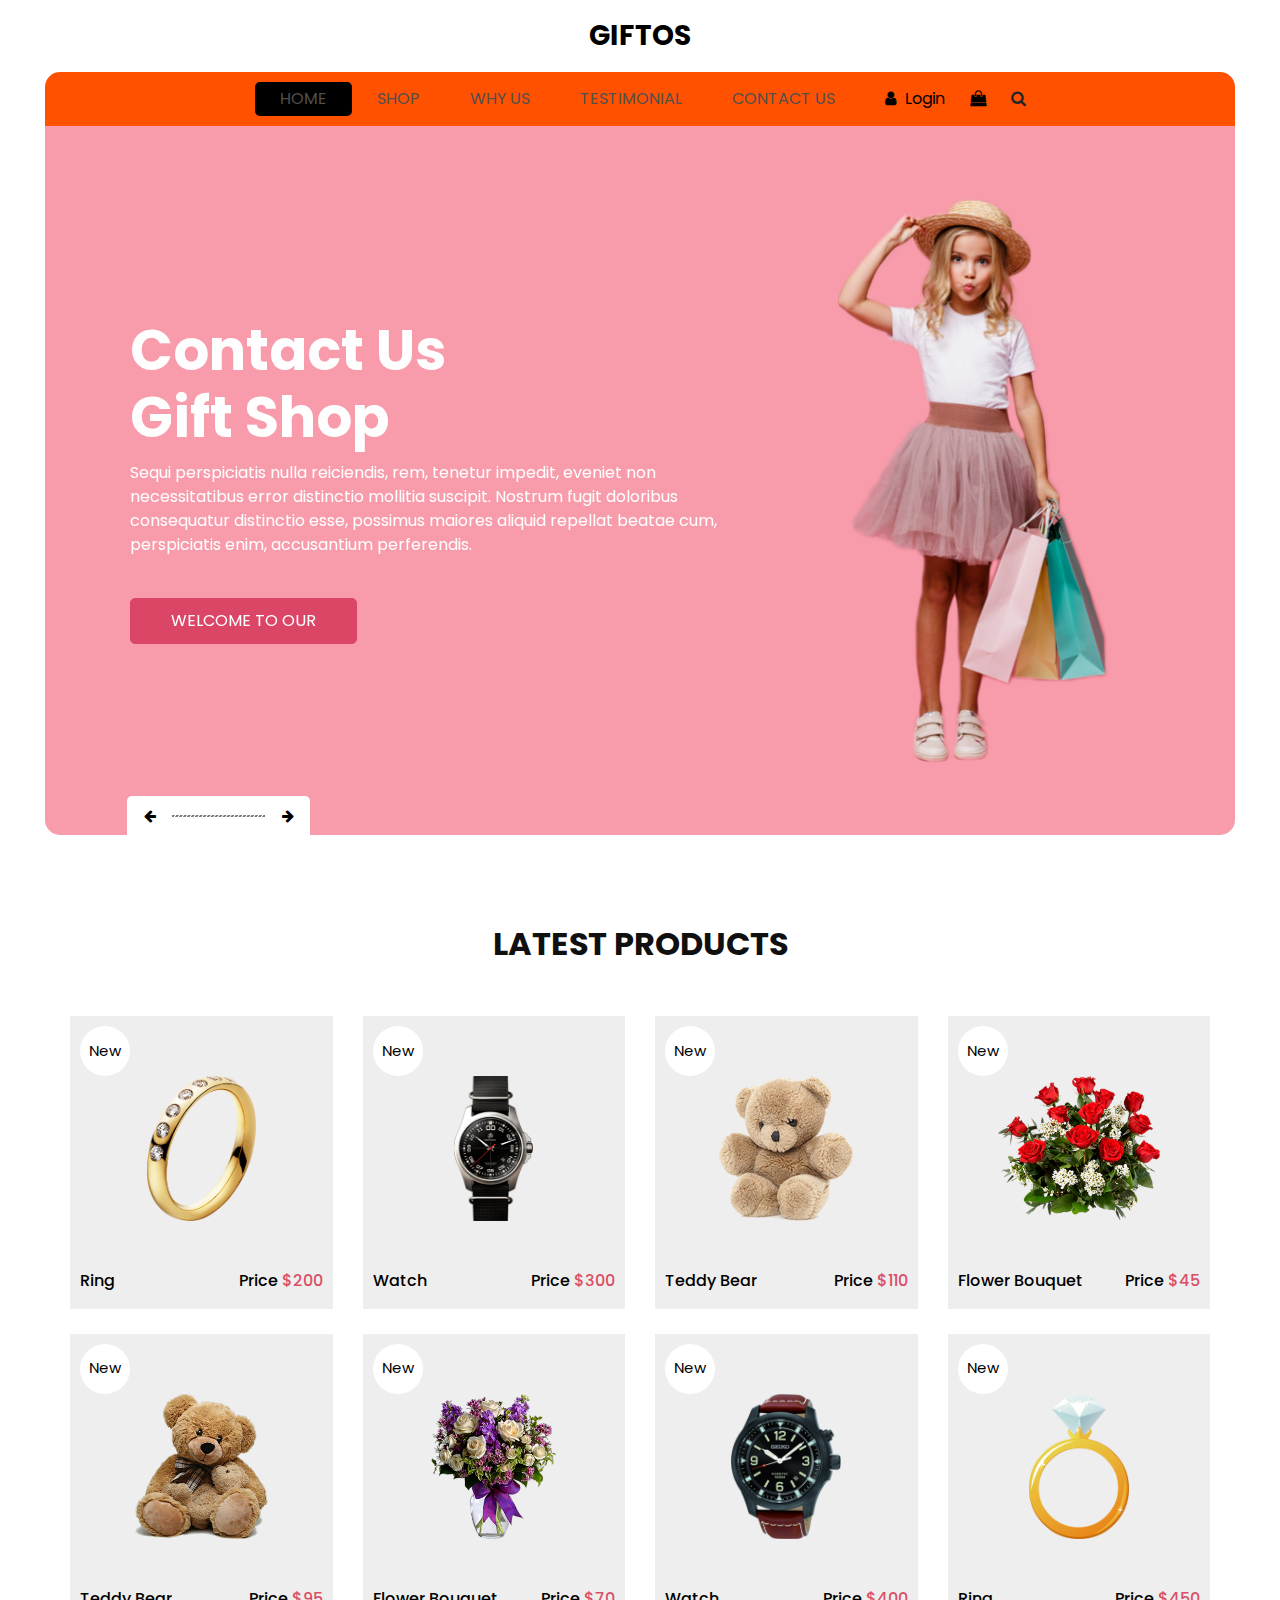
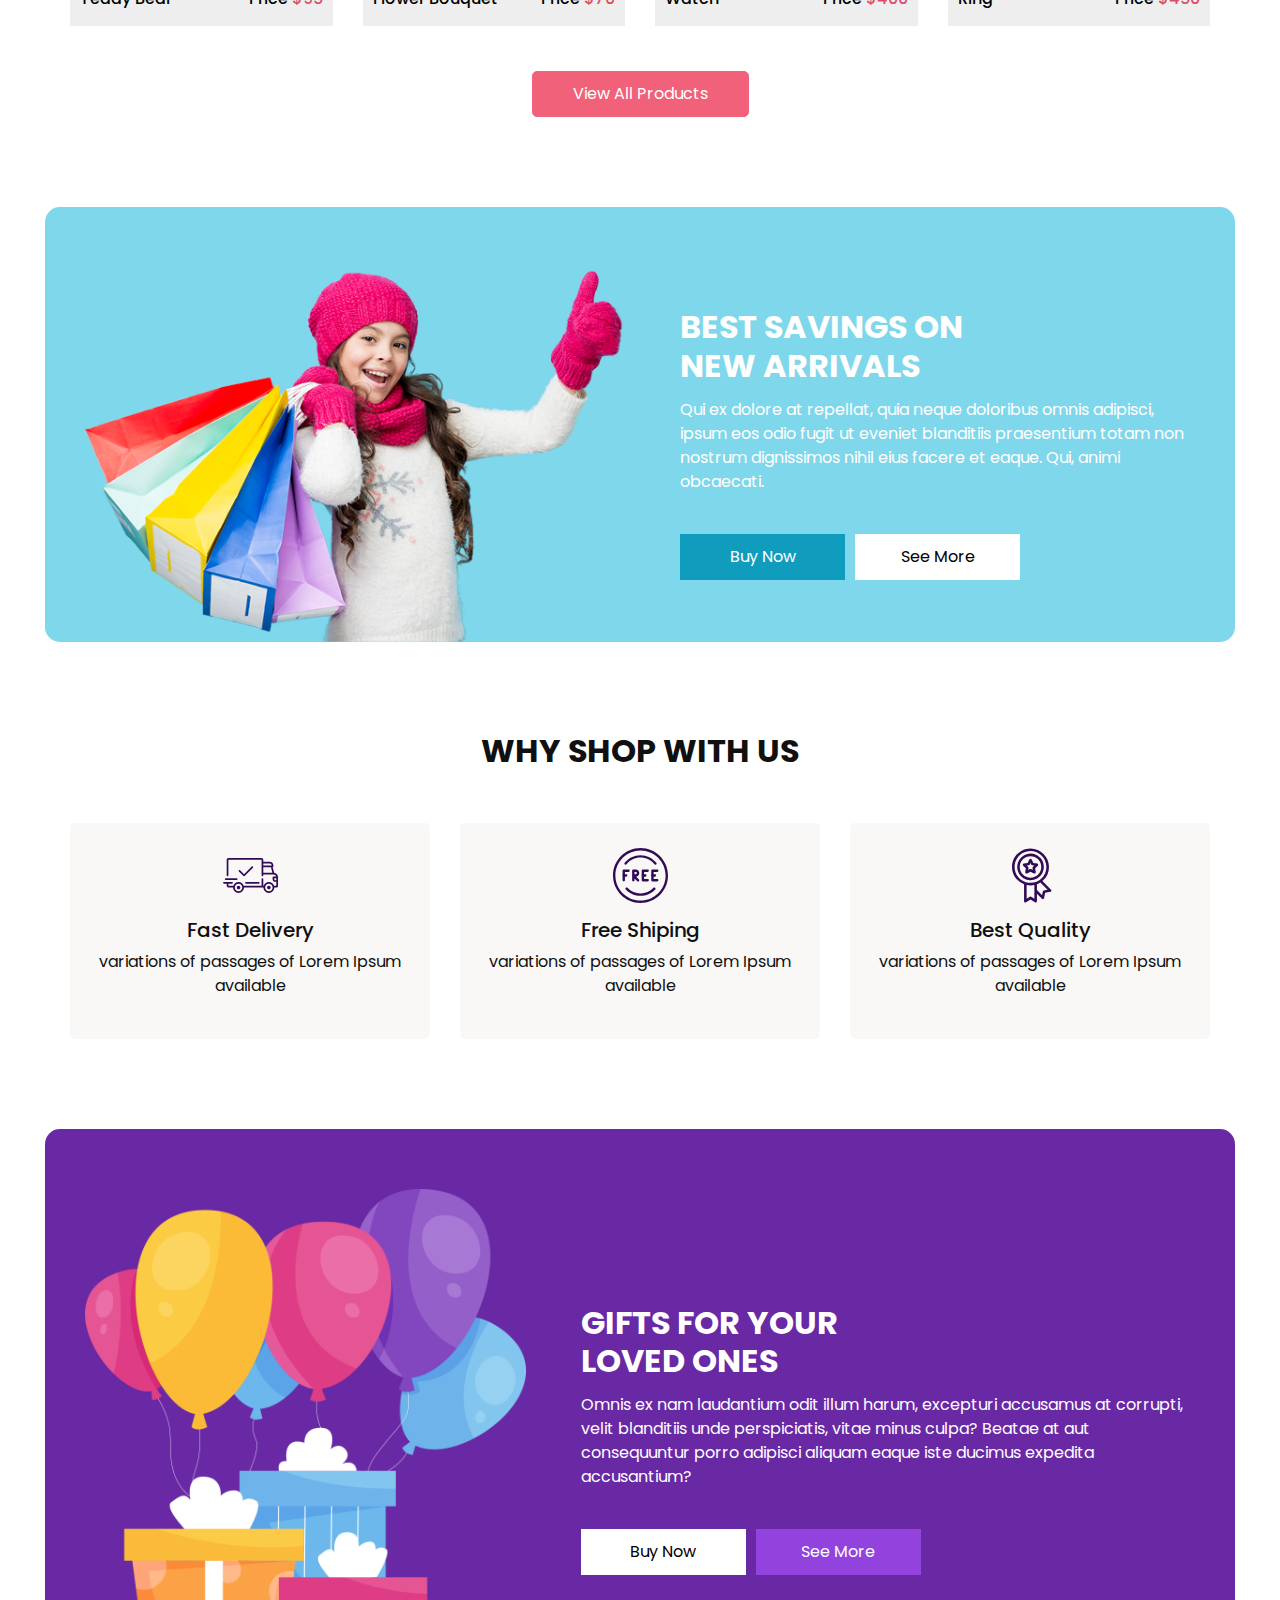
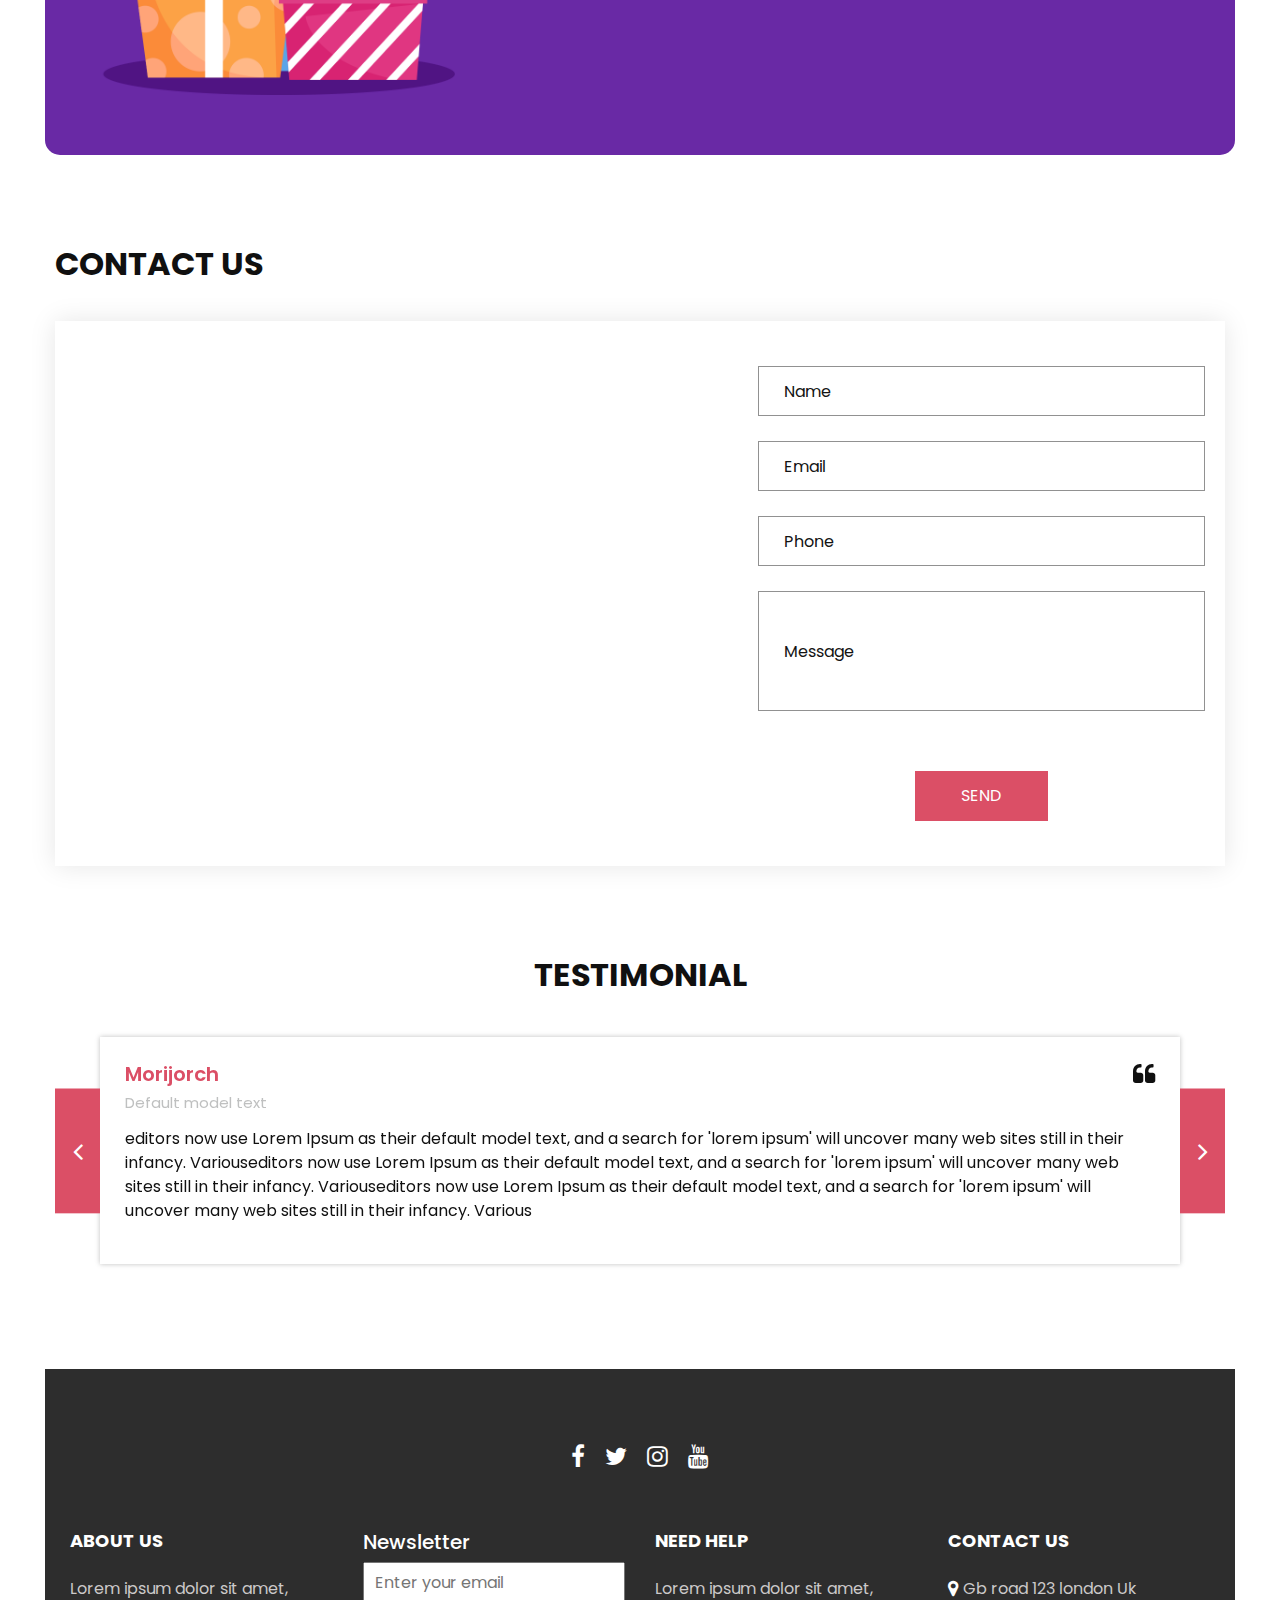
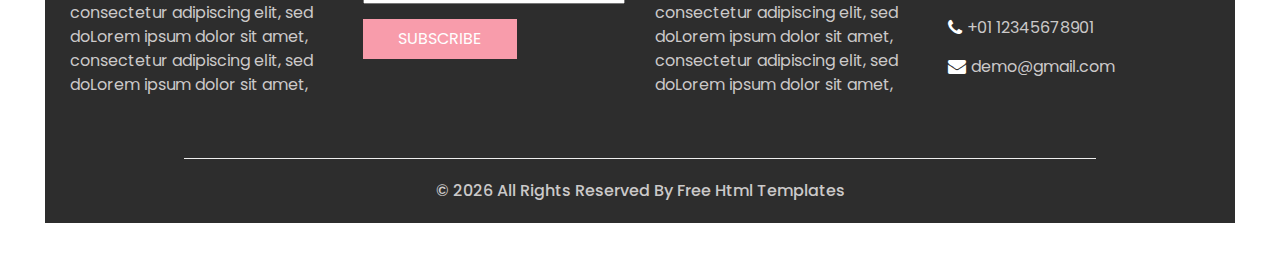
==== commit c7fd33e2: "teksti vaihdettu demo 5" ====
--- a/demo5/index.html
+++ b/demo5/index.html
@@ -99,14 +99,14 @@
                   <div class="col-md-7">
                     <div class="detail-box">
                       <h1>
-                        Welcome To Our <br>
+                        Contact Us <br>
                         Gift Shop
                       </h1>
                       <p>
                         Sequi perspiciatis nulla reiciendis, rem, tenetur impedit, eveniet non necessitatibus error distinctio mollitia suscipit. Nostrum fugit doloribus consequatur distinctio esse, possimus maiores aliquid repellat beatae cum, perspiciatis enim, accusantium perferendis.
                       </p>
                       <a href="">
-                        Contact Us
+                        Welcome to our
                       </a>
                     </div>
                   </div>
--- a/demo5/css/style.css
+++ b/demo5/css/style.css
@@ -69,7 +69,7 @@
 
 #navbarSupportedContent {
   width: 100%;
-  background-color: #f9ece6;
+  background-color: #ff5100;
   -webkit-box-pack: center;
       -ms-flex-pack: center;
           justify-content: center;
@@ -78,7 +78,7 @@
 }
 
 #navbarSupportedContent.innerpage_navbar {
-  background-color: white;
+  background-color: rgb(77, 77, 77);
   border-radius: 10px;
   -webkit-box-shadow: 0 0 3px 0 rgba(0, 0, 0, 0.25);
           box-shadow: 0 0 3px 0 rgba(0, 0, 0, 0.25);
@@ -97,7 +97,7 @@
 }
 
 #navbarSupportedContent .nav-item.active .nav-link {
-  background-color: #ffffff;
+  background-color: #000000;
 }
 
 a,
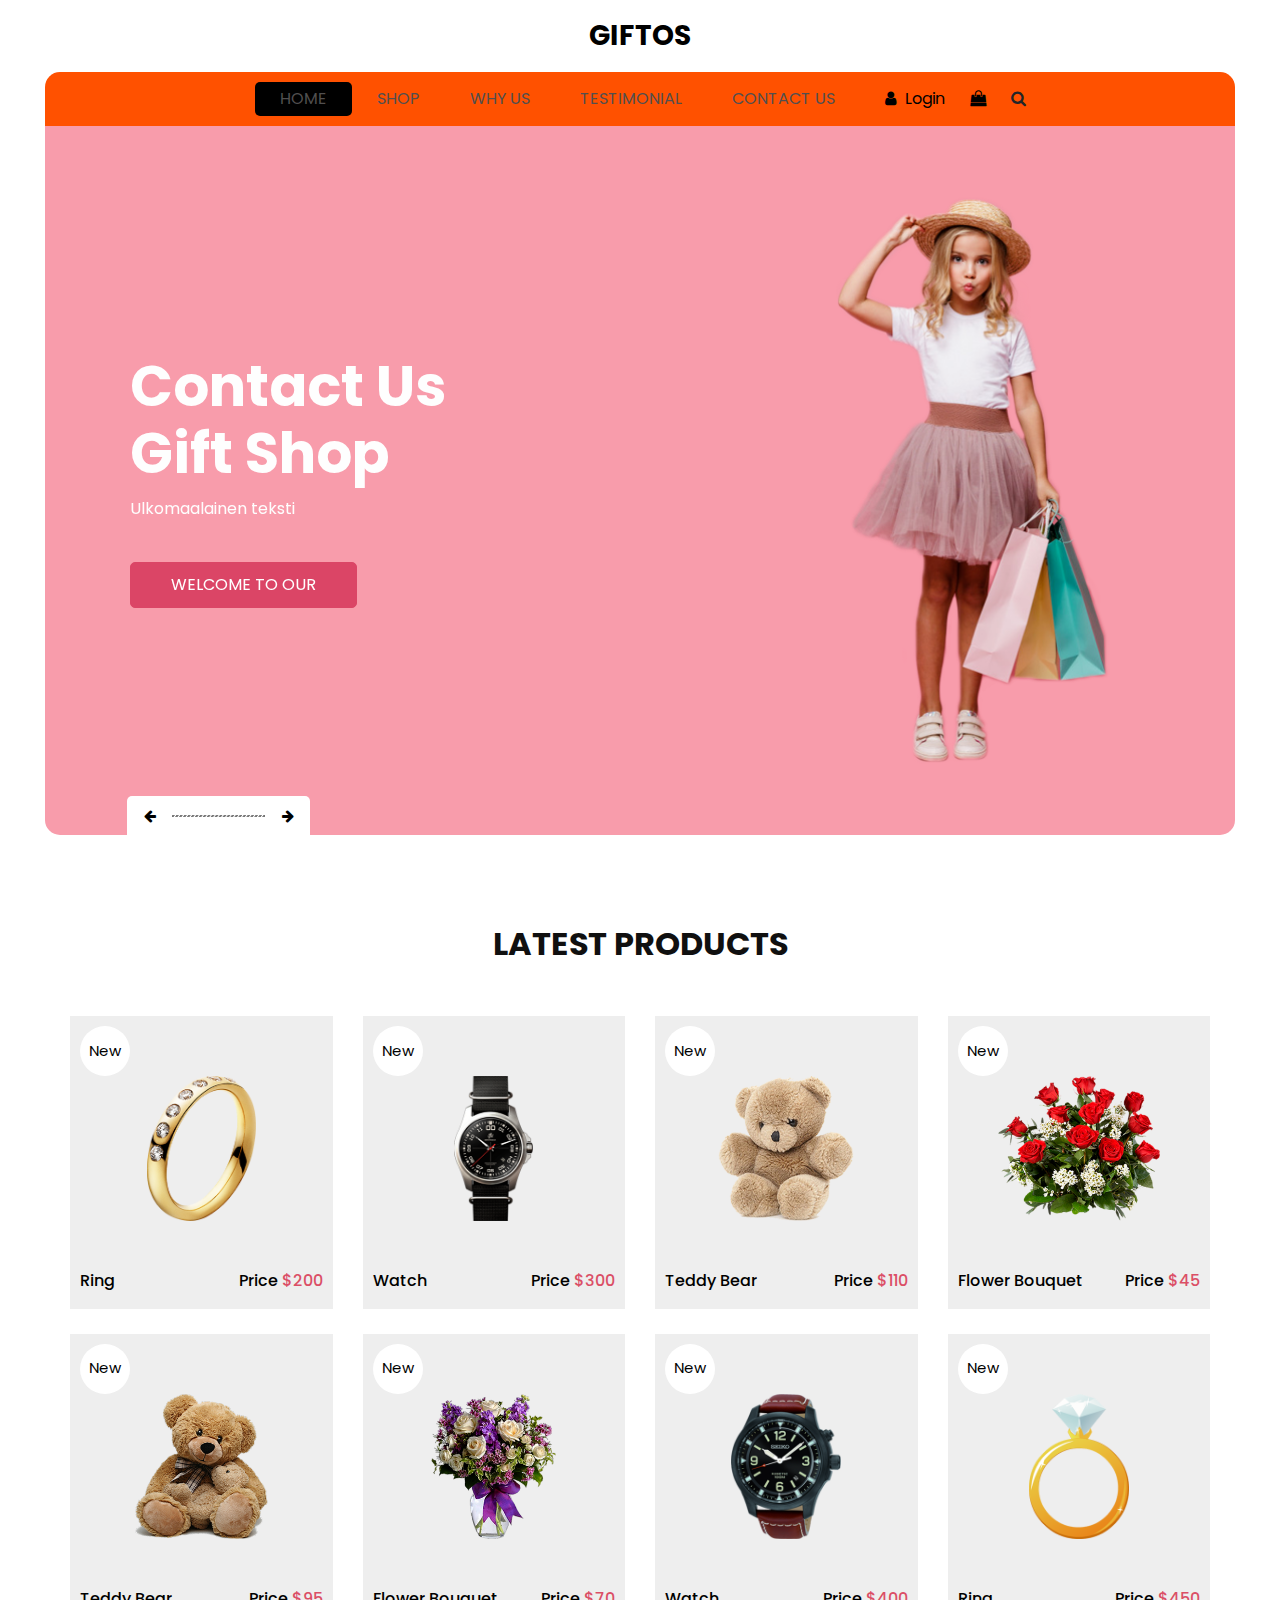
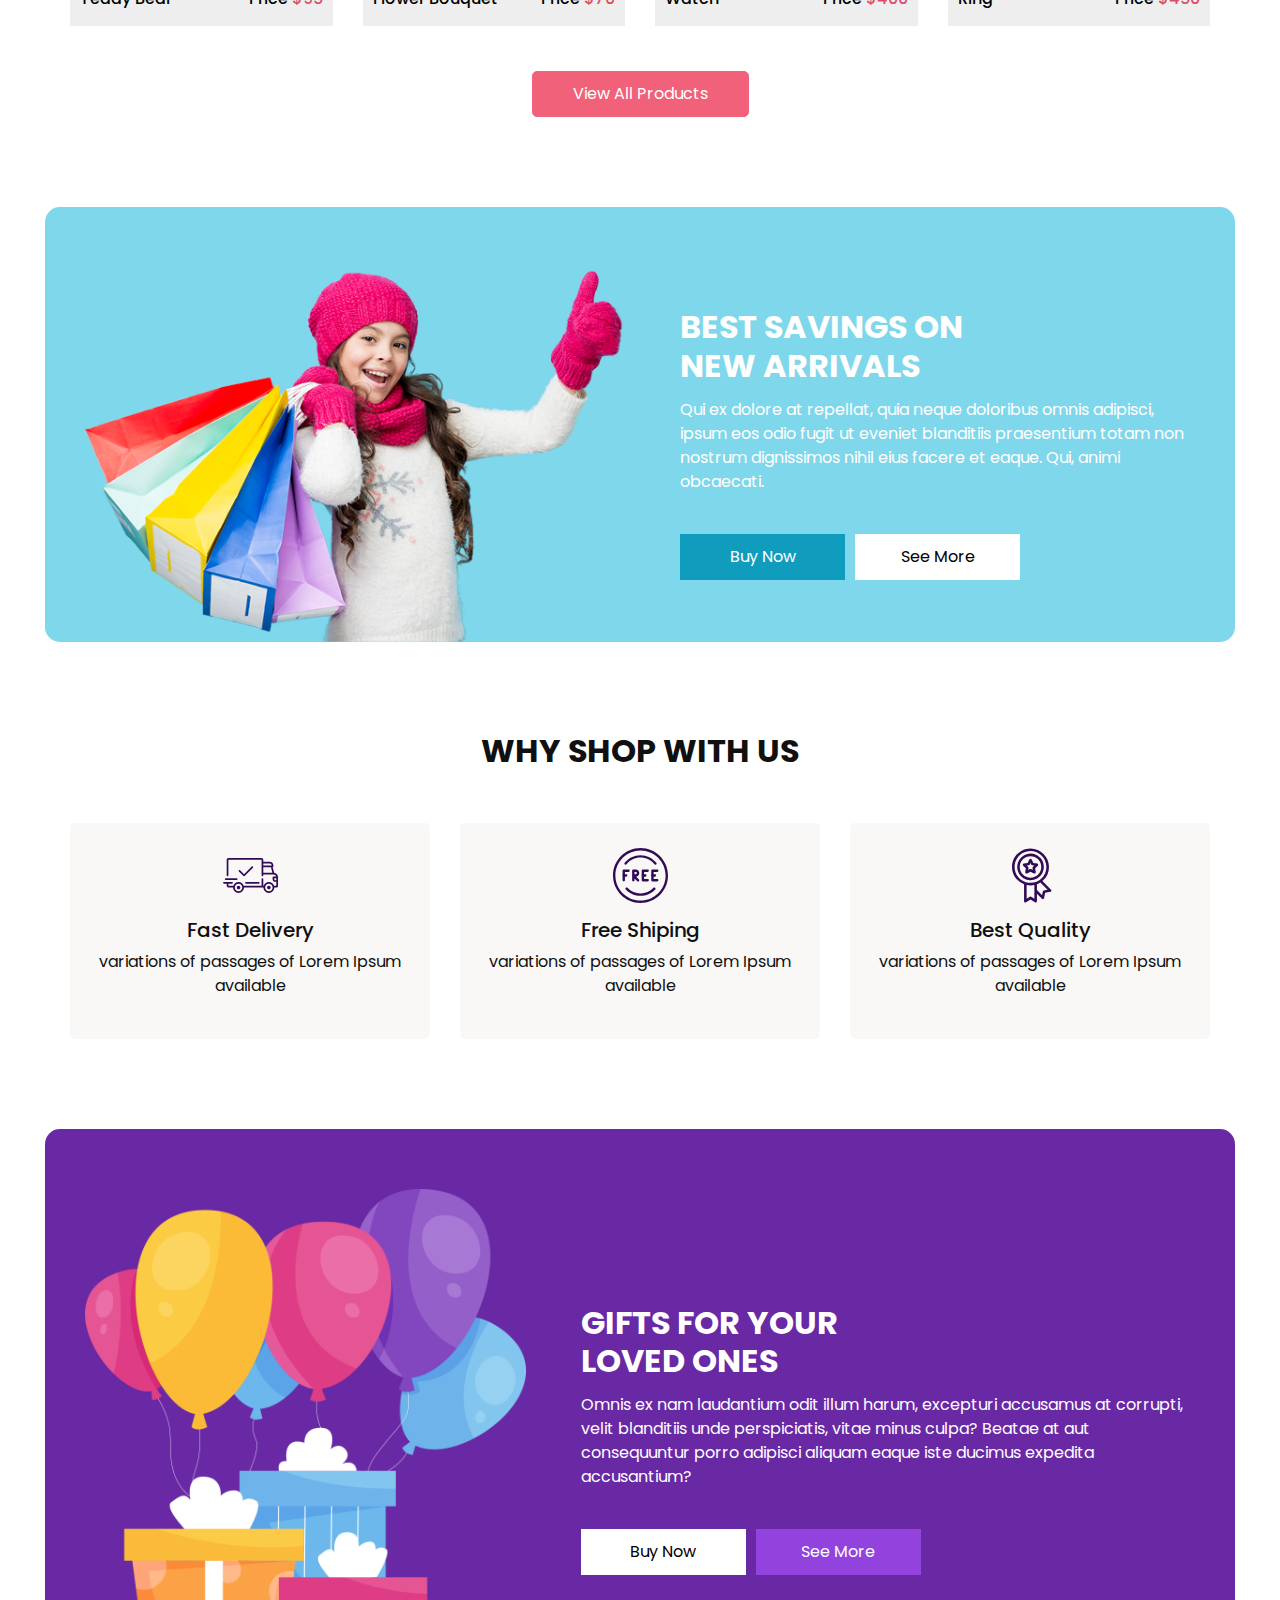
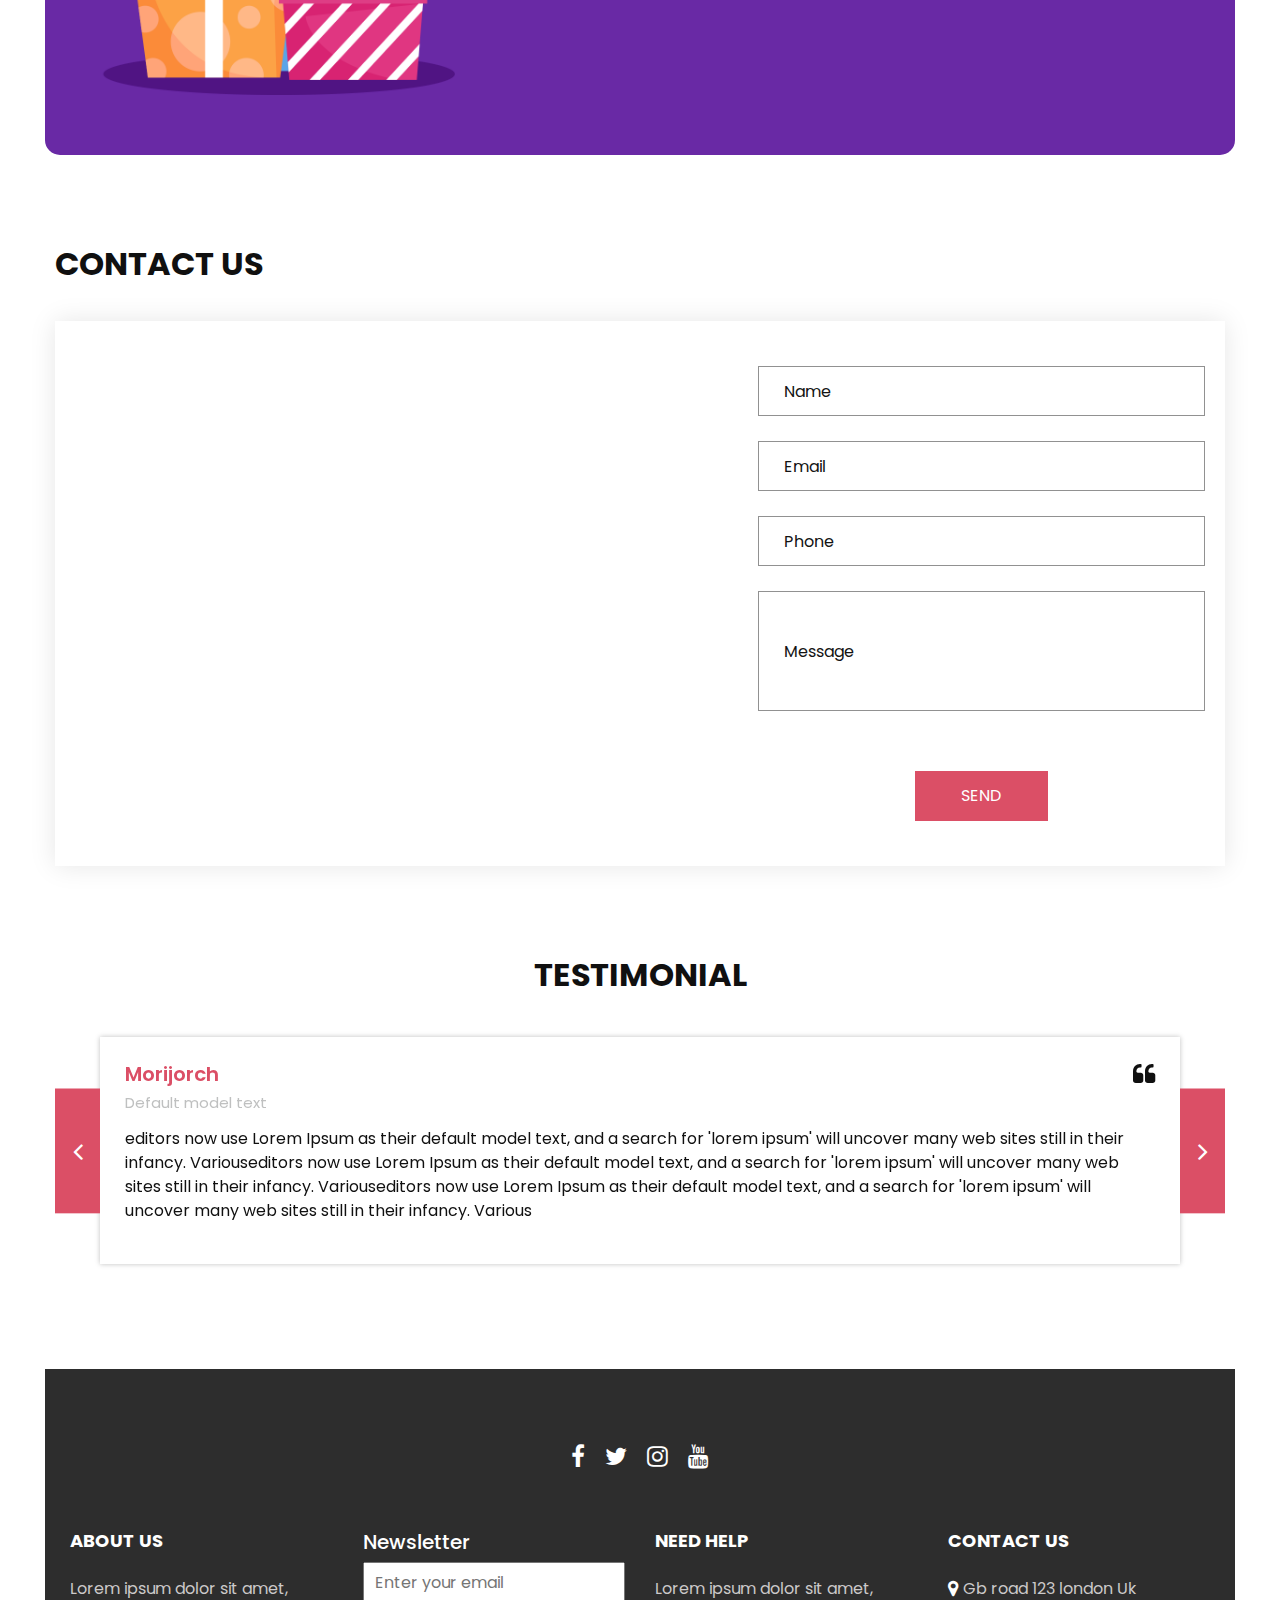
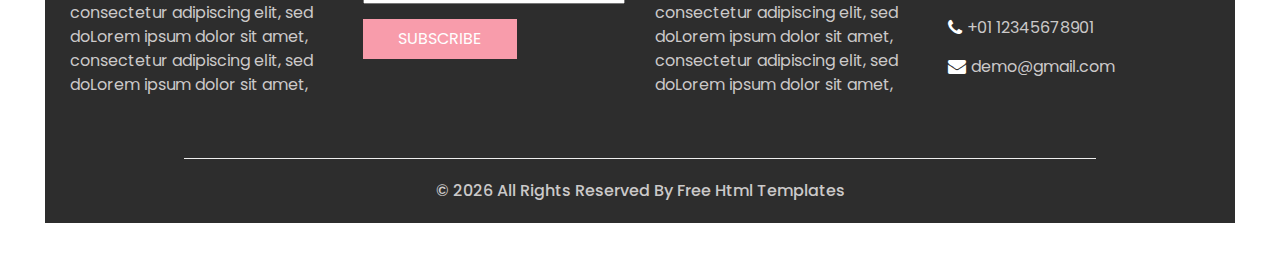
==== commit 9a63b971: "Update index.html" ====
--- a/demo5/index.html
+++ b/demo5/index.html
@@ -103,7 +103,7 @@
                         Gift Shop
                       </h1>
                       <p>
-                        Sequi perspiciatis nulla reiciendis, rem, tenetur impedit, eveniet non necessitatibus error distinctio mollitia suscipit. Nostrum fugit doloribus consequatur distinctio esse, possimus maiores aliquid repellat beatae cum, perspiciatis enim, accusantium perferendis.
+                        Ulkomaalainen teksti
                       </p>
                       <a href="">
                         Welcome to our
